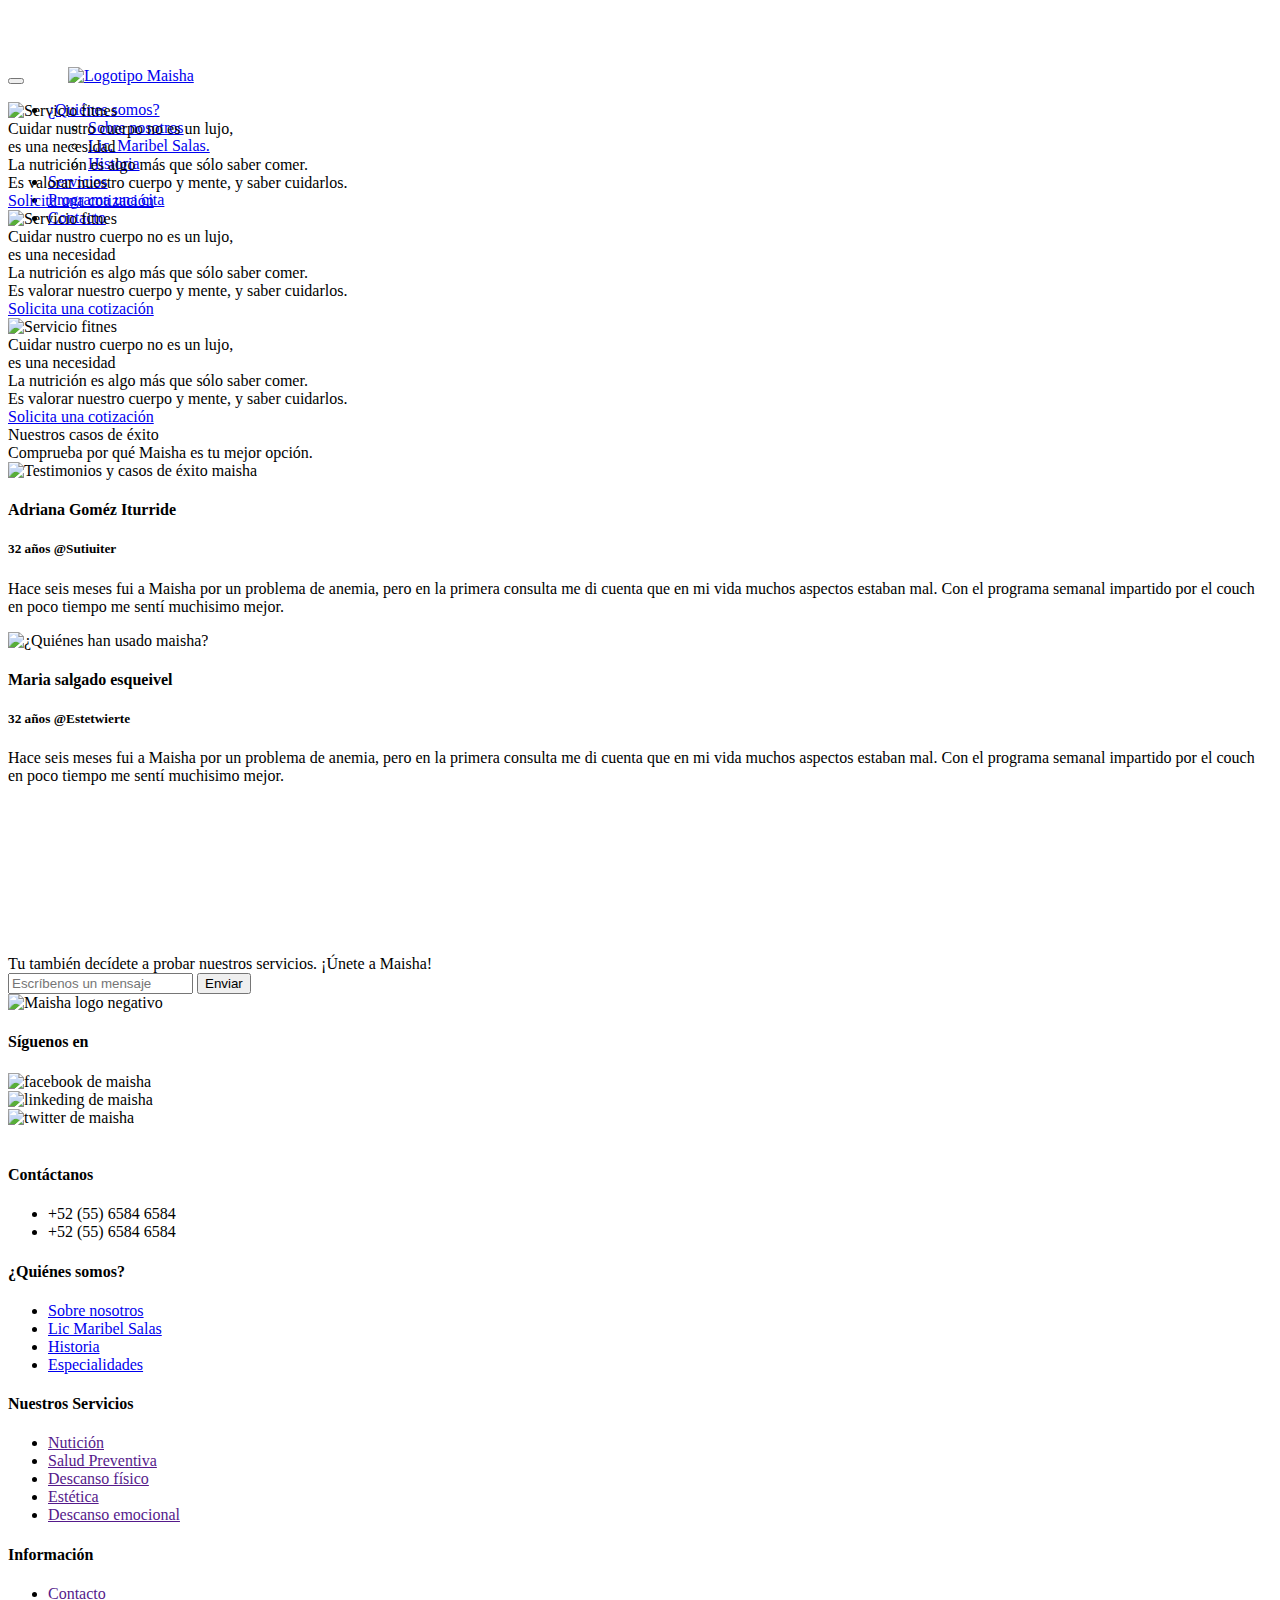
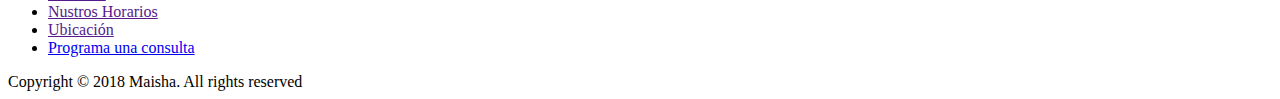
==== index.html @ ad762f4a "Add services" ====
<!doctype html>
<html>
<head>
<meta charset="UTF-8">
<meta name="viewport" content="width=device-width, initial-scale=1,maximum-scale=1, user-scalable=no">

<title>Maisha</title>
<link rel="stylesheet" type="text/css" href="css/bootstrap.min.css">
<link rel="stylesheet" type="text/css" href="css/font-awesome.min.css">
<link rel="stylesheet" type="text/css" href="css/slick.css">
<link rel="stylesheet" type="text/css" href="css/style.css">
</head>

<body>
<nav id="mainNav" class="navbar navbar-default navbar-full">
    <div class="container container-nav">
        <div class="navbar-header">
            <button aria-expanded="false" type="button" class="navbar-toggle collapsed" data-toggle="collapse" data-target="#bs" style="margin-top:70px;margin-right:40px;">
                <span class="icon-bar"></span>
                <span class="icon-bar"></span>
                <span class="icon-bar"></span>
            </button>
            <a class="navbar-brand page-scroll" href="index.html">
                <img src="images/logo_maisha.png" alt="Logotipo Maisha" style="width:235px;">
            </a>
        </div>
        <div style="height: 1px;" role="main" aria-expanded="false" class="navbar-collapse collapse" id="bs">
             <ul class="nav navbar-nav navbar-right">

                <li class="dropdown">
                    <a href="#">¿Quiénes somos? <span class="caret"></span></a>
                    <ul class="dropdown-menu">
                      <li><a href="nosotros.html">Sobre nosotros</a></li>
                      <li><a href="lic.html">Lic. Maribel Salas.</a></li>
                      <li><a href="#">Historia</a></li>

                    </ul>
                </li>
                <li><a href="servicios.html">Servicios</a></li>
                <li><a href="cita.html">Programa una cita</a></li>
                <li><a href="contacto.html">Contacto</a></li>
            </ul>
        </div>
    </div>
</nav>
<div id="top-content" class="container-fluid">
    <div class="container" style="width:100%;">
        <div class="row">
            <div class="col-md-12 text-center">
                <div id="main-slider">
                    <div class="slide domainsearch-slide" title="Welcome !">
                        <div class="image-holder"><img src="images/carousel.png" alt="Servicio fitnes" /></div>
                        <div class="b-title">Cuidar nustro cuerpo no es un lujo,<br><div class="big-title">es una <span>necesidad</span></div></div>
                        <div class="b-parrafo">La nutrición es algo más que sólo saber comer.<br>Es valorar nuestro cuerpo y mente, y saber cuidarlos.</div>
                        <div class="button-holder"><a href="cita.html" class="blue-button">Solicita una cotización<span class="row-btn"><i class="fa fa-arrow-right"></i></span></a></div>
                    </div>
                    <div class="slide domainsearch-slide" title="Welcome !">
                        <div class="image-holder"><img src="images/carousel.png" alt="Servicio fitnes" /></div>
                        <div class="b-title">Cuidar nustro cuerpo no es un lujo,<br><div class="big-title">es una <span>necesidad</span></div></div>
                        <div class="b-parrafo">La nutrición es algo más que sólo saber comer.<br>Es valorar nuestro cuerpo y mente, y saber cuidarlos.</div>
                        <div class="button-holder"><a href="cita.html" class="blue-button">Solicita una cotización<span class="row-btn"><i class="fa fa-arrow-right"></i></span></a></div>
                    </div>
                    <div class="slide domainsearch-slide" title="Welcome !">
                        <div class="image-holder"><img src="images/carousel.png" alt="Servicio fitnes" /></div>
                        <div class="b-title">Cuidar nustro cuerpo no es un lujo,<br><div class="big-title">es una <span>necesidad</span></div></div>
                        <div class="b-parrafo">La nutrición es algo más que sólo saber comer.<br>Es valorar nuestro cuerpo y mente, y saber cuidarlos.</div>
                        <div class="button-holder"><a href="cita.html" class="blue-button">Solicita una cotización<span class="row-btn"><i class="fa fa-arrow-right"></i></span></a></div>
                    </div>
                </div>
            </div>
        </div>
    </div>
</div>

<div id="testimonials" class="container-fluid">
    <div class="container">
        <div class="row">
            <div class="col-xs-12">
                <div class="row-title" title="Muchas personas han probado y obtenido asombrosos resultados">Nuestros casos de <span>éxito</span></div>
            </div>
            <div class="col-xs-12">
                <div class="row-parrafo">Comprueba por qué Maisha es tu mejor opción.</div>
            </div>
        </div>
        <div class="row">
            <div class="col-xs-12">
                <div id="testimonials-slider">
                    <div>
                        <div class="details-holder">
                            <img class="photo" src="images/Testimonio1.png" alt="Testimonios y casos de éxito maisha">
                            <h4>Adriana Goméz Iturride</h4>
                            <h5>32 años  @Sutiuiter</h5>
                            <p>Hace seis meses fui a Maisha por un problema de anemia, pero en la primera consulta me di cuenta que en mi vida muchos aspectos estaban mal. Con el programa semanal impartido por el couch en poco tiempo me sentí muchisimo mejor.</p>
                        </div>
                    </div>
                    <div>
                        <div class="details-holder">
                            <img class="photo" src="images/Testimonio1.png" alt="¿Quiénes han usado maisha?">
                            <h4>Maria salgado esqueivel</h4>
                            <h5>32 años @Estetwierte</h5>
                            <p>Hace seis meses fui a Maisha por un problema de anemia, pero en la primera consulta me di cuenta que en mi vida muchos aspectos estaban mal. Con el programa semanal impartido por el couch en poco tiempo me sentí muchisimo mejor.</p>
                        </div>
                    </div>
                </div>
            </div>
        </div>
    </div>
</div>

<div id="info" class="container-fluid">
    <canvas id="infobg" data-paper-resize="true"></canvas>
    <div class="container">
        <div class="row">
            <div class="col-md-12">
                <div class="row-title">Tu también decídete a probar nuestros servicios. ¡Únete a Maisha!
                </div>
            </div>
        </div>
        <div class="row">
            <div class="col-md-12">
                <div class="domain-search-holder">
                    <form id="domain-search">
                        <input id="domain-text" type="text" name="domain" placeholder="Escríbenos un mensaje" />
                        <input id="search-btn" type="submit" name="submit" value="Enviar" />
                    </form>
                </div>
            </div>
        </div>
    </div>
</div>

<div id="footer" class="container-fluid">
    <div class="container">
        <div class="row">
        <div class="col-xs-6 col-sm-3 col-md-3">
                <div class="footer-menu-holder">
                   <img src="images/logo_maisha_negative.png" style="width:100%;" alt="Maisha logo negativo">
                </div>
            </div>
            <div class="col-xs-6 col-sm-3 col-md-3">
                <div class="footer-menu-holder">
                    <h4>Síguenos en</h4>
                    <div class="row">
                        <div class="col-xs-4">
                            <img src="images/icons_footer_facebook.svg" style="width:60%;"alt="facebook de maisha">
                        </div>
                        <div class="col-xs-4">
                            <img src="images/icons_footer_linkedin.svg" style="width:60%;"alt="linkeding de maisha">
                        </div>
                        <div class="col-xs-4">
                            <img src="images/icons_footer_twitter.svg" style="width:60%;"alt="twitter de maisha">
                        </div>
                    </div>
                    <h4><br>Contáctanos</h4>
                    <ul class="footer-menu">
                        <li><a> +52 (55) 6584 6584</a></li>
                        <li><a> +52 (55) 6584 6584</a></li>
                    </ul>
                </div>
            </div>
            <div class="col-xs-6 col-sm-2 col-md-2">
                <div class="footer-menu-holder">
                    <h4>¿Quiénes somos?</h4>
                    <ul class="footer-menu">
                        <li><a href="nosotros.html">Sobre nosotros</a></li>
                        <li><a href="lic.html">Lic Maribel Salas</a></li>
                        <li><a href="historia.html">Historia</a></li>
                        <li><a href="#">Especialidades</a></li>
                    </ul>
                </div>
            </div>
            <div class="col-xs-6 col-sm-2 col-md-2">
                <div class="footer-menu-holder">
                    <h4>Nuestros Servicios</h4>
                    <ul class="footer-menu">
                        <li><a href="">Nutición</a></li>
                        <li><a href="">Salud Preventiva</a></li>
                        <li><a href="">Descanso físico</a></li>
                        <li><a href="">Estética</a></li>
                        <li><a href="">Descanso emocional</a></li>
                    </ul>
                </div>
            </div>
            <div class="col-xs-6 col-sm-2 col-md-2">
                <div class="address-holder">
                    <h4>Información</h4>
                    <ul class="footer-menu">
                        <li><a href="">Contacto</a></li>
                        <li><a href="">Nustros Horarios</a></li>
                        <li><a href="">Ubicación</a></li>
                        <li><a href="cita.html">Programa una consulta</a></li>
                    </ul>
                </div>
            </div>
        </div>
    </div>
</div>
<div class="copyright">
    <div class="container">
        <div class="row">
            <div class="col-md-12">
                <div class="cc">Copyright © 2018 Maisha. All rights reserved</div>
            </div>
        </div>
    </div>
</div>
<script src="js/jquery.min.js"></script>
<script src="js/bootstrap.min.js"></script>
<script src="js/slick.min.js"></script>
<script src="js/paper-full.min.js"></script>
<script type="text/paperscript" src="js/metaball.js" data-paper-canvas="infobg"></script>
<script src="js/main.js"></script>
</body>
</html>
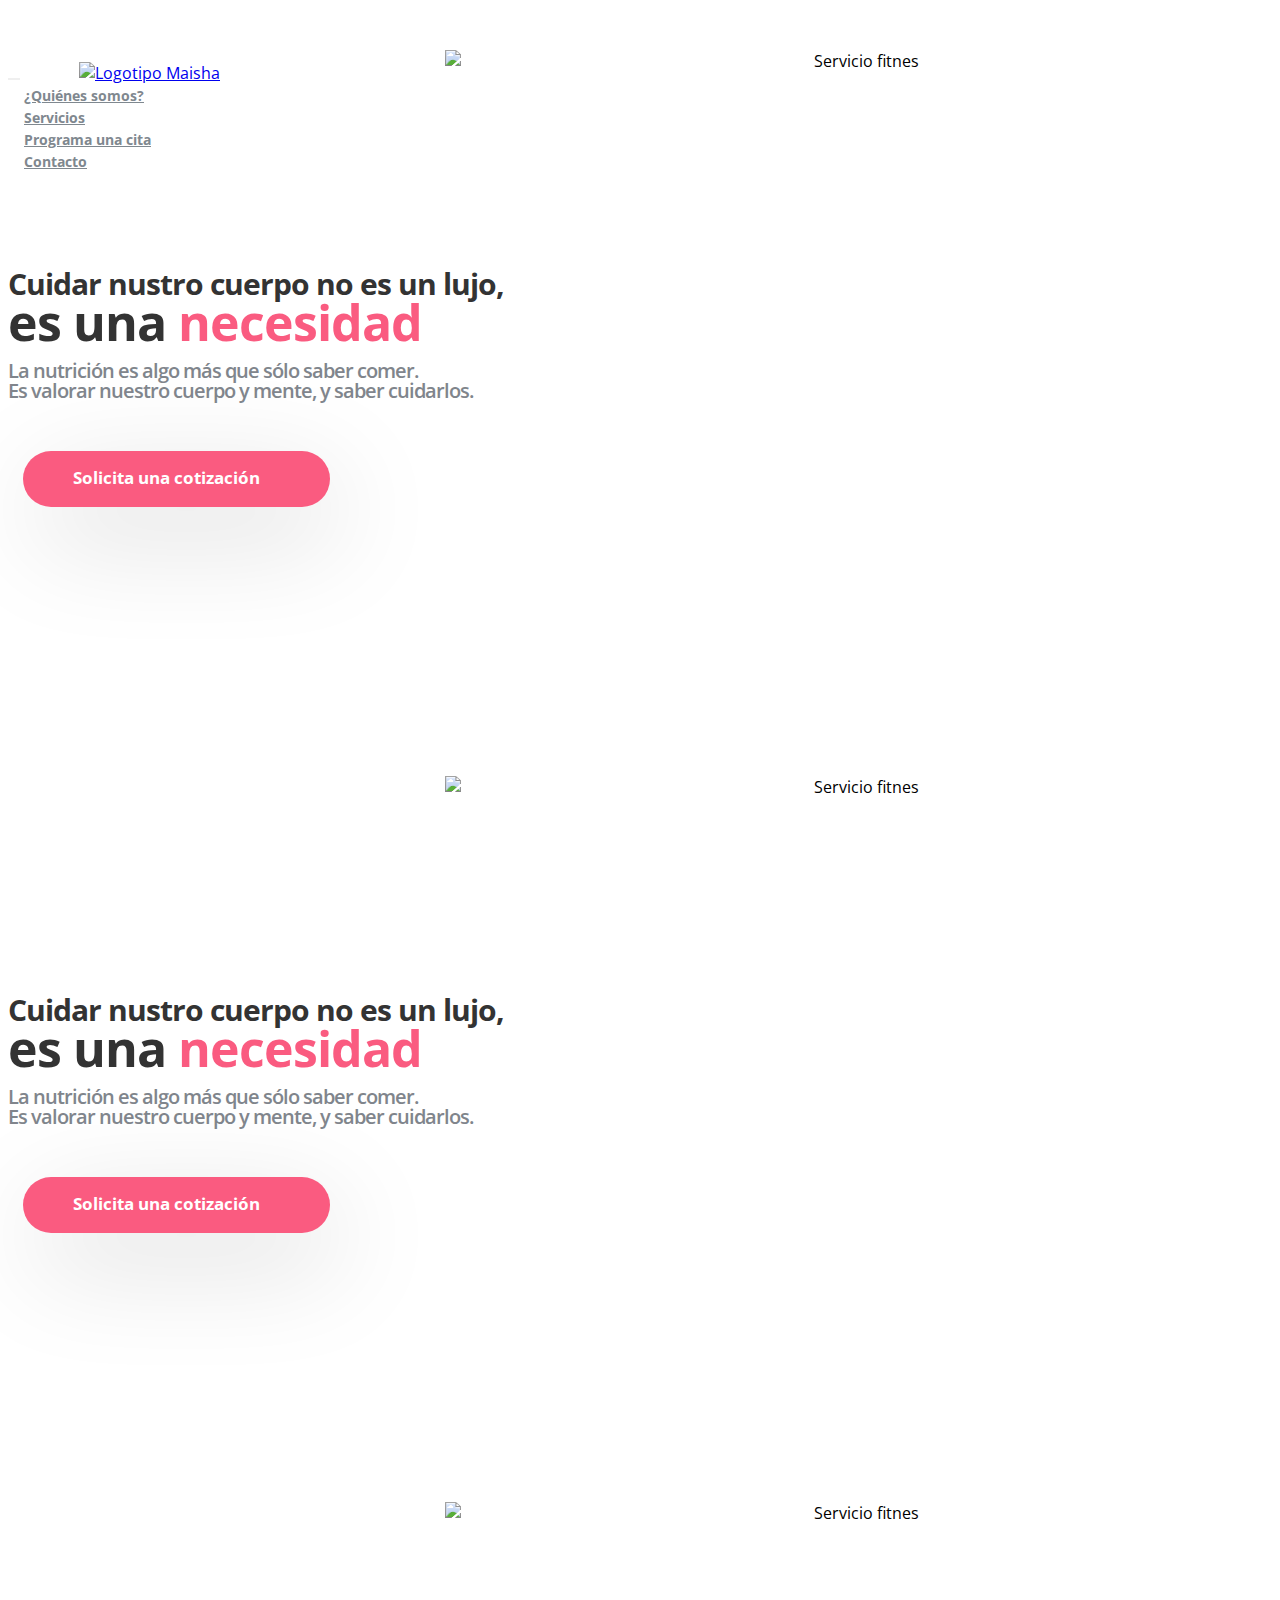
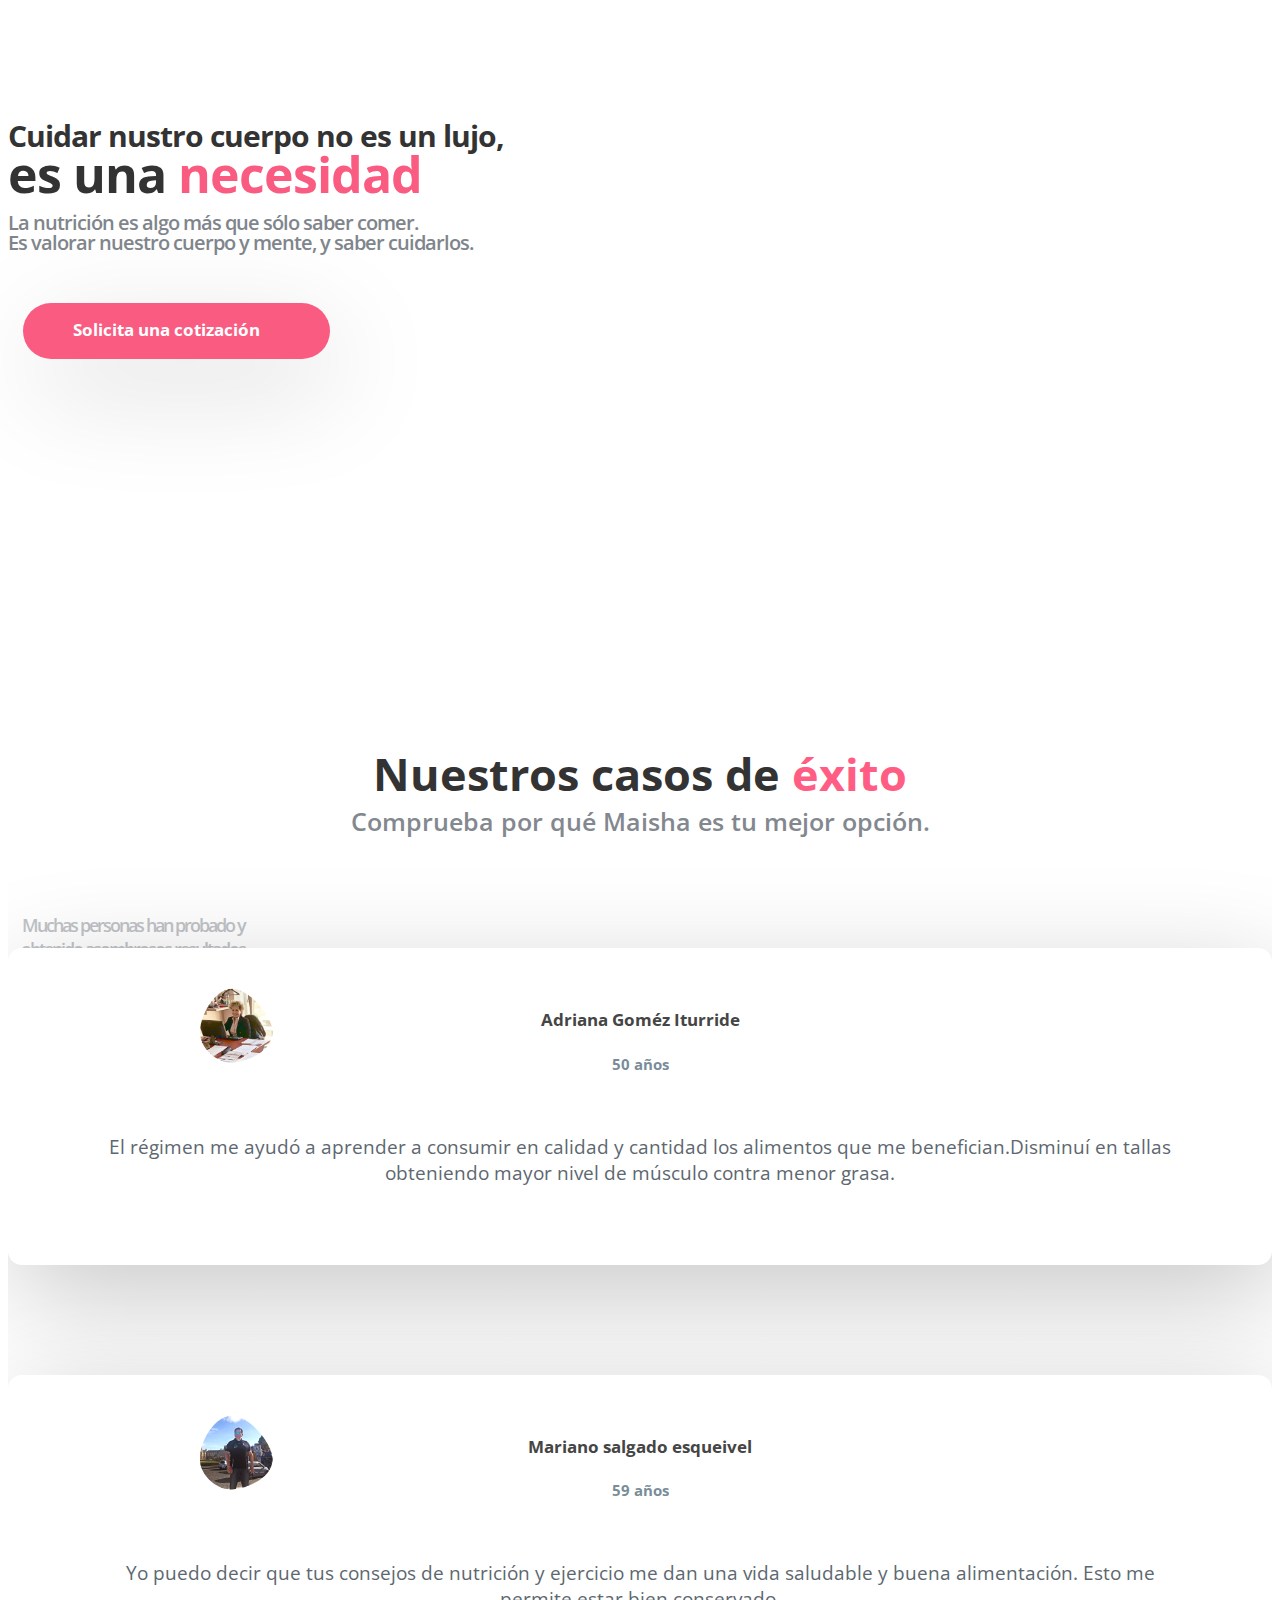
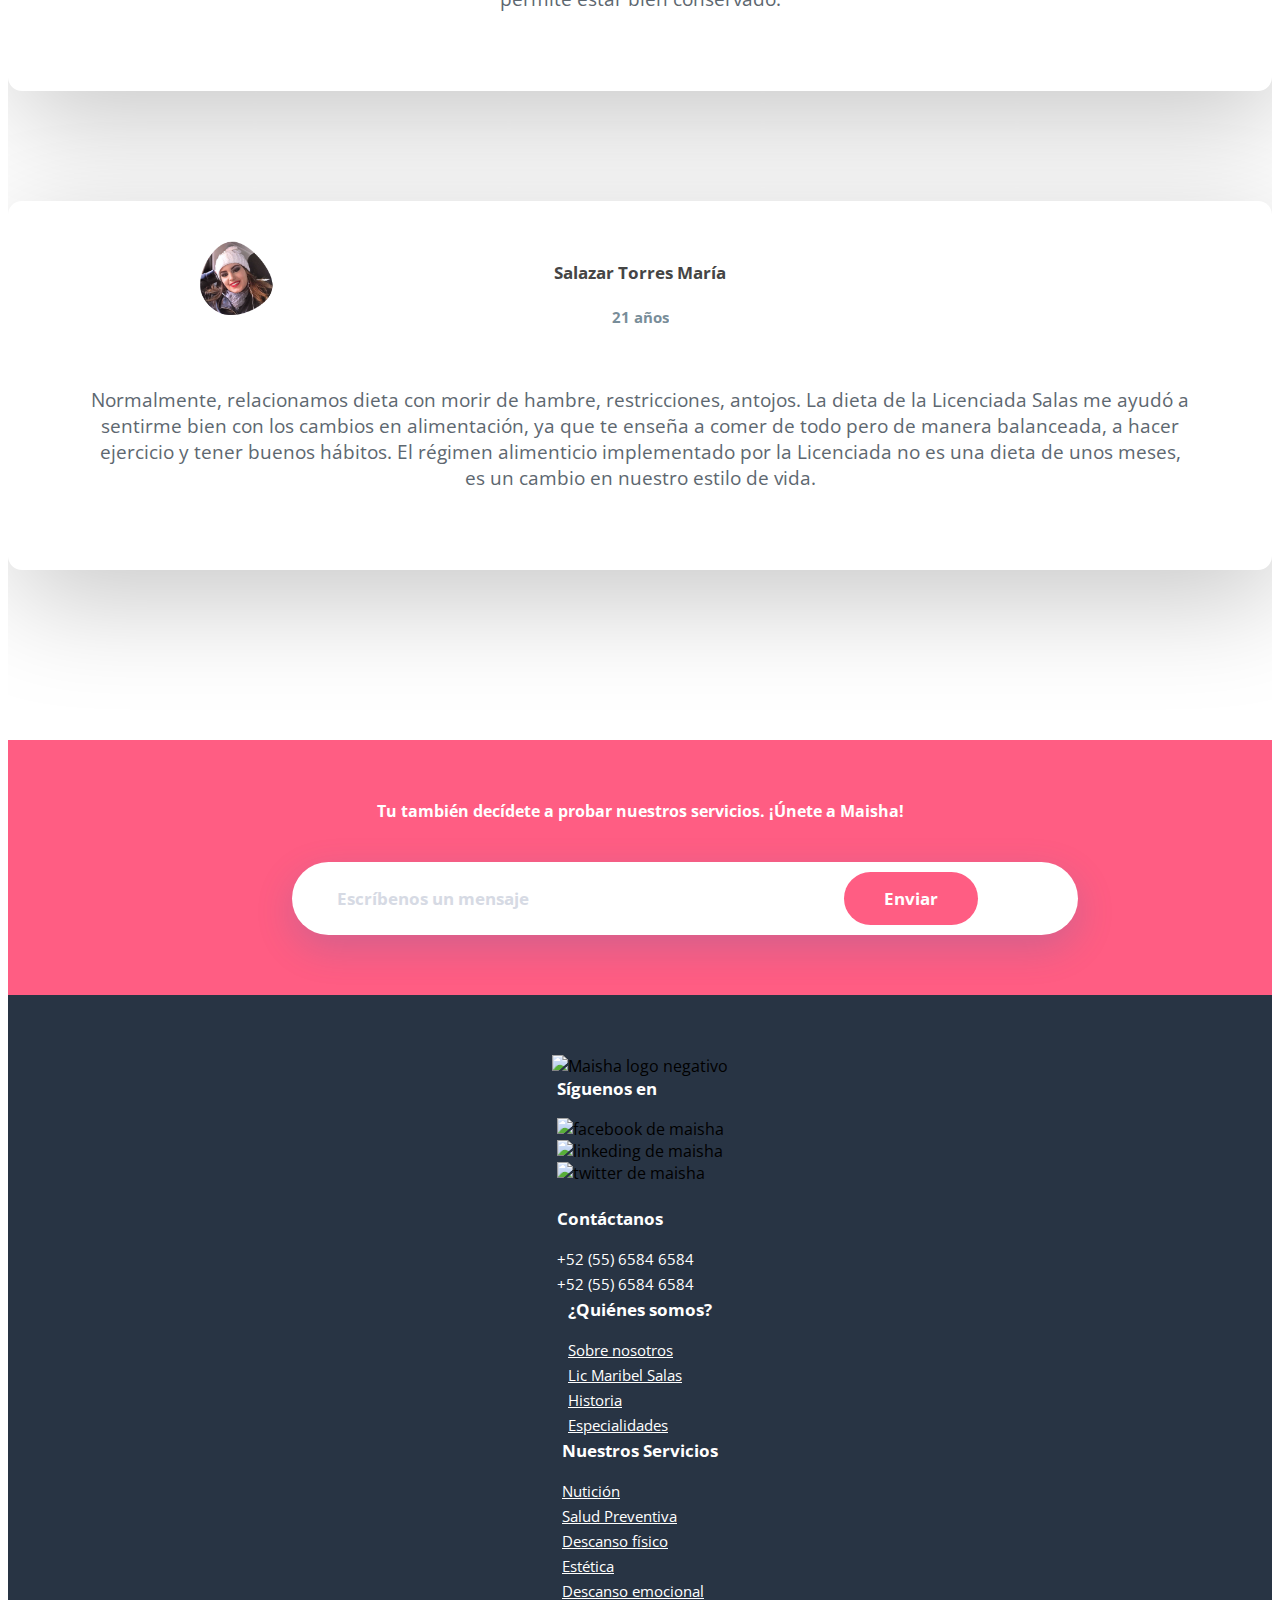
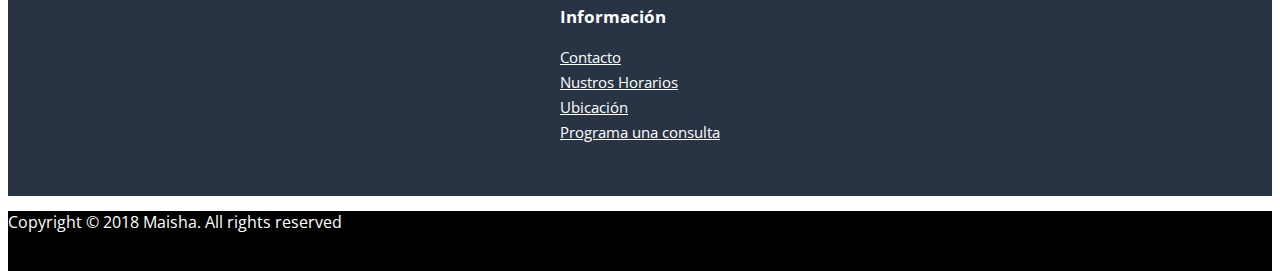
==== commit 5d1fb2e5: "add deatials to make sure" ====
--- a/index.html
+++ b/index.html
@@ -87,18 +87,26 @@
                 <div id="testimonials-slider">
                     <div>
                         <div class="details-holder">
-                            <img class="photo" src="images/Testimonio1.png" alt="Testimonios y casos de éxito maisha">
+                            <img class="photo" src="images/testimonios/7.png" alt="Testimonios y casos de éxito maisha">
                             <h4>Adriana Goméz Iturride</h4>
-                            <h5>32 años  @Sutiuiter</h5>
-                            <p>Hace seis meses fui a Maisha por un problema de anemia, pero en la primera consulta me di cuenta que en mi vida muchos aspectos estaban mal. Con el programa semanal impartido por el couch en poco tiempo me sentí muchisimo mejor.</p>
+                            <h5>50 años</h5>
+                            <p>El régimen me ayudó a aprender a consumir en calidad y cantidad los alimentos que me benefician.Disminuí en tallas obteniendo mayor nivel de músculo contra menor grasa.</p>
                         </div>
                     </div>
                     <div>
                         <div class="details-holder">
-                            <img class="photo" src="images/Testimonio1.png" alt="¿Quiénes han usado maisha?">
-                            <h4>Maria salgado esqueivel</h4>
-                            <h5>32 años @Estetwierte</h5>
-                            <p>Hace seis meses fui a Maisha por un problema de anemia, pero en la primera consulta me di cuenta que en mi vida muchos aspectos estaban mal. Con el programa semanal impartido por el couch en poco tiempo me sentí muchisimo mejor.</p>
+                            <img class="photo" src="images/testimonios/5.png" alt="¿Quiénes han usado maisha?">
+                            <h4>Mariano salgado esqueivel</h4>
+                            <h5>59 años</h5>
+                            <p>Yo puedo decir que tus consejos de nutrición y ejercicio me dan una vida saludable y buena alimentación. Esto me permite estar bien conservado.</p>
+                        </div>
+                    </div>
+                    <div>
+                        <div class="details-holder">
+                            <img class="photo" src="images/testimonios/6.png" alt="Testimonios y casos de éxito maisha">
+                            <h4>Salazar Torres María</h4>
+                            <h5>21 años</h5>
+                            <p>Normalmente, relacionamos dieta con morir de hambre, restricciones, antojos. La dieta de la Licenciada Salas me ayudó a sentirme bien con los cambios en alimentación, ya que te enseña a comer de todo pero de manera balanceada, a hacer ejercicio y tener buenos hábitos. El régimen alimenticio implementado por la Licenciada no es una dieta de unos meses, es un cambio en nuestro estilo de vida.</p>
                         </div>
                     </div>
                 </div>
@@ -119,8 +127,8 @@
         <div class="row">
             <div class="col-md-12">
                 <div class="domain-search-holder">
-                    <form id="domain-search">
-                        <input id="domain-text" type="text" name="domain" placeholder="Escríbenos un mensaje" />
+                    <form id="domain-search" accept-charset="UTF-8" action="https://usebasin.com/f/d2b746c1d430" method="POST">
+                        <input id="domain-text" type="text" name="Mensaje Rapido" placeholder="Escríbenos un mensaje" />
                         <input id="search-btn" type="submit" name="submit" value="Enviar" />
                     </form>
                 </div>
--- a/css/style.css
+++ b/css/style.css
@@ -0,0 +1,3565 @@
+@charset "UTF-8";
+
+@import url('https://fonts.googleapis.com/css?family=Open+Sans:300,400,600,700,800');
+@import url("../fonts/monse.css");
+@font-face
+{
+   font-family: "kobar";
+   src: url("../fonts/kobar.otf");
+}
+/*------------------------------------------------------------------
+	1. General Styles
+-------------------------------------------------------------------*/
+html,body{
+    height: 100%;
+}
+*,body{
+    -webkit-transition: all 0.3s ease 0.0s;
+    -moz-transition: all 0.3s ease 0.0s;
+    transition: all 0.3s ease 0.0s;
+    font-family: 'Open Sans', sans-serif;
+    -webkit-font-smoothing: antialiased;
+    text-rendering: optimizeLegibility;
+    -moz-osx-font-smoothing: grayscale;
+}
+*, input, button {
+    outline:none;
+}
+.rtl-cols div[class^="col-"] {
+    float: right;
+}
+
+.slick-slide{
+    cursor: pointer;
+    outline: 0;
+}
+.slick-dots{
+    position: absolute;
+    left: 0;
+    bottom: 0;
+    width: 100%;
+    list-style: none;
+    padding: 0;
+    margin: 0;
+    text-align: center;
+}
+.slick-dots li{
+    display: inline-block;
+    text-indent: -9999px;
+    white-space: nowrap;
+    border: 0;
+    width: 8px;
+    height: 8px;
+    border-radius: 8px;
+    background-color: #ffffff;
+    opacity: 0.5;
+    margin-left: 5px;
+    -webkit-box-shadow: 0 0 10px 0 rgba(0,0,0,0.5);
+    -moz-box-shadow: 0 0 10px 0 rgba(0,0,0,0.5);
+    box-shadow: 0 0 10px 0 rgba(0,0,0,0.5);
+}
+.slick-dots li.slick-active{
+    opacity: 1;
+}
+
+input[type="text"]{
+    -webkit-appearance: none;
+    -moz-appearance: none;
+    appearance: none;
+}
+/* ------- Login & Register pages -------- */
+body.fullpage{
+    background-color: #f9fbff;
+}
+#mini-header .logo-holder{
+    background-color: #f9fbff;
+    padding: 40px 50px;
+    text-align: left;
+}
+#mini-header .logo-holder .logo{
+    margin-top: 0;
+}
+#mini-header .menu-holder{
+    background-color: #0397ff;
+    padding: 30px 50px;
+    text-align: right;
+}
+#mini-header.signup .menu-holder{
+    background-color: #00d85f;
+}
+#mini-header .menu-holder ul.main-links{
+    list-style: none;
+    padding: 0;
+    margin: 0;
+}
+#mini-header .menu-holder ul.main-links li{
+    display: inline-block;
+}
+#mini-header .menu-holder ul.main-links li a{
+    display: inline-block;
+}
+#mini-header .menu-holder ul.main-links li a.normal-link{
+    color: #81cbff;
+    font-size: 14px;
+    font-weight: 600;
+    text-decoration: none;
+}
+#mini-header .menu-holder ul.main-links li a.normal-link:hover,
+#mini-header .menu-holder ul.main-links li a.normal-link:focus{
+    color: #92d0fc;
+}
+#mini-header.signup .menu-holder ul.main-links li a.normal-link{
+    color: #ffffff;
+}
+#mini-header.signup .menu-holder ul.main-links li a.normal-link:hover,
+#mini-header.signup .menu-holder ul.main-links li a.normal-link:focus{
+    color: #ffffff;
+    opacity: 0.7;
+}
+#mini-header .menu-holder ul.main-links li a.sign-button{
+    color: #ffffff;
+    font-size: 13px;
+    font-weight: 700;
+    padding: 10px 20px;
+    border-radius: 100px;
+    background-color: #008ef2;
+    text-decoration: none;
+    margin-left: 10px;
+}
+#mini-header .menu-holder ul.main-links li a.sign-button .hno{
+    color: #ffffff;
+    font-size: 20px;
+    vertical-align: middle;
+    margin-top: 1px;
+    margin-left: 5px;
+}
+#mini-header .menu-holder ul.main-links li a.sign-button:hover,
+#mini-header .menu-holder ul.main-links li a.sign-button:focus{
+    padding-right: 15px;
+    background-color: #0080d9;
+}
+#mini-header .menu-holder ul.main-links li a.sign-button:hover .hno,
+#mini-header .menu-holder ul.main-links li a.sign-button:focus .hno{
+    margin-left: 10px;
+}
+#mini-header.signup .menu-holder ul.main-links li a.sign-button{
+    color: #929292;
+    font-size: 13px;
+    font-weight: 700;
+    padding: 10px 20px;
+    border-radius: 100px;
+    background-color: #ffffff;
+    text-decoration: none;
+    margin-left: 10px;
+    -webkit-
+    -shadow: 0 12px 32px 0 rgba(6, 154, 71, 0.43);
+    -moz-box-shadow: 0 12px 32px 0 rgba(6, 154, 71, 0.43);
+    box-shadow: 0 12px 32px 0 rgba(6, 154, 71, 0.43);
+}
+#mini-header.signup .menu-holder ul.main-links li a.sign-button .hno{
+    color: #929292;
+    font-size: 20px;
+    vertical-align: middle;
+    margin-top: 1px;
+    margin-left: 5px;
+}
+#mini-header.signup .menu-holder ul.main-links li a.sign-button:hover,
+#mini-header.signup .menu-holder ul.main-links li a.sign-button:focus{
+    padding-right: 15px;
+    background-color: #ffffff;
+    -webkit-box-shadow: 0 14px 42px 0 rgba(6, 154, 71, 0.43);
+    -moz-box-shadow: 0 14px 42px 0 rgba(6, 154, 71, 0.43);
+    box-shadow: 0 14px 42px 0 rgba(6, 154, 71, 0.43);
+}
+#mini-header.signup .menu-holder ul.main-links li a.sign-button:hover .hno,
+#mini-header.signup .menu-holder ul.main-links li a.sign-button:focus .hno{
+    margin-left: 10px;
+}
+
+#form-section{
+    margin-bottom: 200px;
+    border-radius: 20px;
+}
+#form-section .row{
+    height: 100%;
+}
+#form-section .form-holder{
+    background-color: transparent;
+    height: 100%;
+    box-shadow: 10px 30px 110px rgba(0,0,0,.15);
+    padding: 50px;
+    width: 60%;
+    margin: 0 20%;
+    border-radius: 35px;
+}
+
+.select_wrapper {
+    line-height: 36px;
+    box-shadow: 0 10px 22px 0 rgba(0, 0, 0, 0.14);
+    cursor: pointer;
+    position: relative;
+    border-radius: 30px;
+    margin-bottom: 28px;
+  }
+  .select_wrapper span{
+
+  }
+  .select_wrapper:hover { }
+
+  .select_wrapper span {
+    display: block;
+    margin: 0;
+        padding: 5px 30px;
+      border-radius: 4px;
+  transition:0.4s ease;
+       z-index: 9;
+      position: relative;
+  }
+  .select_wrapper.openSelect span {
+      display: block;
+      background: #fff;
+      margin: 0;
+      transform: scale(1.04);
+      box-shadow: 0 15px 35px rgba(50, 50, 93, .1), 0 5px 15px rgba(0, 0, 0, .07);
+      -webkit-box-shadow: 0 15px 35px rgba(50, 50, 93, .1), 0 5px 15px rgba(0, 0, 0, .07);
+      box-shadow: 0 15px 35px rgba(50, 50, 93, .1), 0 5px 15px rgba(0, 0, 0, .07);
+  }
+  .select_wrapper .select_inner {
+    background: #fff;
+    z-index: 8;
+    color: #687278;
+    display: none;
+    position: absolute;
+    left: 0;
+    top: 47px;
+    width: 100%;
+    box-shadow: 10px 30px 110px rgba(0,0,0,0.1);
+  }
+
+  .select_wrapper .select_inner li {
+    border-bottom: 1px solid #eee;
+    padding: 5px 15px;
+
+    transition:0.4s ease;
+  }
+  .select_wrapper .select_inner li:hover {
+
+      background: #fa5b80;
+      color: #fff;
+  }
+  .select_wrapper .select_inner ul {     border-radius: 5px;
+
+      background: #fff; }
+      ul{
+        padding:0;
+        margin:0
+      }
+      li{
+        list-style:none;
+      }
+      form fieldset { margin: 25px 0; border: none;}
+
+.signin-signup-form ::-webkit-input-placeholder {color: #d6dae4;}
+.signin-signup-form :-moz-placeholder {color: #d6dae4;}
+.signin-signup-form ::-moz-placeholder {color: #d6dae4;}
+.signin-signup-form :-ms-input-placeholder {color: #d6dae4;}
+
+.signin-signup-form .form-title{
+    color: #4a5761;
+    font-size: 19px;
+    margin-bottom: 50px;
+}
+
+.signin-signup-form{
+    width: 100%;
+    display: inline-block;
+    margin-top: 50px;
+}
+.signin-signup-form .row{
+    margin-right: -10px;
+    margin-left: -10px;
+}
+.signin-signup-form .row div[class^="col-"]{
+    padding-right: 10px;
+    padding-left: 10px;
+}
+.signin-signup-form .form-text{
+    margin-bottom: 20px;
+}
+.signin-signup-form .form-text input{
+    width: 100%;
+    padding: 15px 30px;
+    border-radius: 100px;
+    text-align: left;
+    background-color: #ffffff;
+    border: 0;
+    font-size: 15px;
+    font-weight: 700;
+    color: #687278;
+    outline: none;
+    -webkit-box-shadow: 0 6px 12px 0 rgba(0, 0, 0, 0.14);
+    -moz-box-shadow: 0 6px 12px 0 rgba(0, 0, 0, 0.14);
+    box-shadow: 0 6px 12px 0 rgba(0, 0, 0, 0.14);
+}
+.signin-signup-form .form-text input:hover,
+.signin-signup-form .form-text input:focus{
+    -webkit-box-shadow: 0 10px 22px 0 rgba(0, 0, 0, 0.14);
+    -moz-box-shadow: 0 10px 22px 0 rgba(0, 0, 0, 0.14);
+    box-shadow: 0 10px 22px 0 rgba(0, 0, 0, 0.14);
+}
+.signin-signup-form .form-text textarea{
+    width: 100%;
+    padding: 15px 30px;
+    border-radius: 25px;
+    text-align: left;
+    background-color: #ffffff;
+    border: 0;
+    font-size: 15px;
+    resize: vertical;
+    font-weight: 700;
+    color: #687278;
+    outline: none;
+    -webkit-box-shadow: 0 6px 12px 0 rgba(0, 0, 0, 0.14);
+    -moz-box-shadow: 0 6px 12px 0 rgba(0, 0, 0, 0.14);
+    box-shadow: 0 6px 12px 0 rgba(0, 0, 0, 0.14);
+}
+.signin-signup-form .form-text textarea:hover,
+.signin-signup-form .form-text textarea:focus{
+    -webkit-box-shadow: 0 10px 22px 0 rgba(0, 0, 0, 0.14);
+    -moz-box-shadow: 0 10px 22px 0 rgba(0, 0, 0, 0.14);
+    box-shadow: 0 10px 22px 0 rgba(0, 0, 0, 0.14);
+}
+.signin-signup-form .form-text.text-holder{
+    margin-top: 30px;
+}
+.signin-signup-form .form-text .text-only{
+    color: #abb4bc;
+    font-size: 14px;
+    font-weight: 600;
+}
+.signin-signup-form .form-text input[type="checkbox"],
+.signin-signup-form .form-text input[type="radio"]{
+    width: auto;
+}
+.signin-signup-form .form-text input[type="checkbox"]:not(:checked),
+.signin-signup-form .form-text input[type="checkbox"]:checked,
+.signin-signup-form .form-text input[type="radio"]:not(:checked),
+.signin-signup-form .form-text input[type="radio"]:checked{
+    position: absolute;
+    left: -9999px;
+}
+.signin-signup-form .form-text input[type="checkbox"]:not(:checked) + label,
+.signin-signup-form .form-text input[type="checkbox"]:checked + label,
+.signin-signup-form .form-text input[type="radio"]:not(:checked) + label,
+.signin-signup-form .form-text input[type="radio"]:checked + label{
+    position: relative;
+    padding-left: 23px;
+    cursor: pointer;
+    display: inline;
+    color: #abb4bc;
+    font-size: 15px;
+    margin-left: 10px;
+}
+.signin-signup-form .form-text input[type="checkbox"]:not(:checked) + label:before,
+.signin-signup-form .form-text input[type="radio"]:not(:checked) + label:before{
+    content: '';
+    position: absolute;
+    left: 0;
+    top: 2px;
+    width: 15px;
+    height: 15px;
+    background: #ffffff;
+    border-radius: 50px;
+    -webkit-box-shadow: 0px 3px 11px 0px rgba(3, 151, 255, 0.48);
+    -moz-box-shadow: 0px 3px 11px 0px rgba(3, 151, 255, 0.48);
+    box-shadow: 0px 3px 11px 0px rgba(3, 151, 255, 0.48);
+    -webkit-transition: all 0.3s ease;
+    -moz-transition: all 0.3s ease;
+    transition: all 0.3s ease;
+}
+.signin-signup-form .form-text input[type="checkbox"]:checked + label:before,
+.signin-signup-form .form-text input[type="radio"]:checked + label:before{
+    content: '';
+    position: absolute;
+    left: 0;
+    top: 2px;
+    width: 15px;
+    height: 15px;
+    background: #0397ff;
+    border-radius: 50px;
+    -webkit-box-shadow: 0px 3px 11px 0px rgba(3, 151, 255, 0.48);
+    -moz-box-shadow: 0px 3px 11px 0px rgba(3, 151, 255, 0.48);
+    box-shadow: 0px 3px 11px 0px rgba(3, 151, 255, 0.48);
+    -webkit-transition: all 0.3s ease;
+    -moz-transition: all 0.3s ease;
+    transition: all 0.3s ease;
+}
+.signin-signup-form .form-text input[type="checkbox"]:not(:checked) + label:after,
+.signin-signup-form .form-text input[type="radio"]:not(:checked) + label:after{
+    opacity: 0;
+    -webkit-transform: scale(0);
+    -moz-transform: scale(0);
+    transform: scale(0);
+}
+.signin-signup-form .form-text input[type="checkbox"]:not(:checked) + label:after,
+.signin-signup-form .form-text input[type="checkbox"]:checked + label:after {
+    content: '\f00c';
+    font-family: "fontAwesome";
+    position: absolute;
+    top: 2px;
+    left: 3px;
+    font-size: 10px;
+    color: #ffffff;
+    -webkit-transition: all .2s ease;
+    -moz-transition: all .2s ease;
+    transition: all .2s ease;
+}
+.signin-signup-form .form-text input[type="radio"]:not(:checked) + label:after,
+.signin-signup-form .form-text input[type="radio"]:checked + label:after {
+    content: '\f111';
+    font-family: "fontAwesome";
+    position: absolute;
+    top: 4px;
+    left: 4px;
+    font-size: 8px;
+    color: #ffffff;
+    -webkit-transition: all .2s ease;
+    -moz-transition: all .2s ease;
+    transition: all .2s ease;
+}
+.signin-signup-form .form-button{
+    margin-top: 40px;
+    text-align: center;
+    margin-bottom: 25px;
+}
+.signin-signup-form .form-button button{
+    text-align: center;
+    border: 0;
+    color: #ffffff;
+    font-size: 13px;
+    font-weight: 700;
+    padding: 10px 20px;
+    border-radius: 100px;
+    background-color: #fa5b80;
+    -webkit-box-shadow: 0 12px 32px 0 rgba(0, 0, 0, 0.15);
+    -moz-box-shadow: 0 12px 32px 0 rgba(0, 0, 0, 0.15);
+    box-shadow: 0 12px 32px 0 rgba(0, 0, 0, 0.15);
+    outline: none;
+}
+.signin-signup-form .form-button button:hover,
+.signin-signup-form .form-button button:focus{
+
+}
+
+.signin-signup-form .form-button button .hno{
+    font-size: 20px;
+    vertical-align: middle;
+    margin-top: 1px;
+    margin-left: 5px;
+}
+.signin-signup-form .form-button button:hover,
+.signin-signup-form .form-button button:focus{
+
+}
+.signin-signup-form .form-button button:hover .hno,
+.signin-signup-form .form-button button:focus .hno{
+    margin-left: 10px;
+}
+
+#form-section .info-slider-holder{
+    background-color: #0397ff;
+    height: 100%;
+    padding: 30px;
+    padding-top: 60px;
+}
+#form-section.signup .info-slider-holder{
+    background-color: #00d85f;
+}
+#form-section .info-slider-holder .img-text-slider .slick-slide{
+    text-align: center;
+}
+#form-section .info-slider-holder .img-text-slider .slick-slide img{
+    width: 100%;
+    max-width: 348px;
+    margin-left: auto;
+    margin-right: auto;
+    margin-bottom: 30px;
+}
+#form-section.signup .info-slider-holder .img-text-slider .slick-slide img{
+    max-width: 438px;
+}
+#form-section .info-slider-holder .img-text-slider .slick-slide p{
+    color: #ffffff;
+    font-size: 19px;
+}
+#form-section .info-slider-holder .img-text-slider .slick-dots{
+    position: absolute;
+    left: 0;
+    bottom: -100px;
+    width: 100%;
+    list-style: none;
+    padding: 0;
+    margin: 0;
+    text-align: center;
+}
+#form-section .info-slider-holder .img-text-slider .slick-dots li{
+    cursor: pointer;
+    position: relative;
+    display: inline-block;
+    text-indent: -9999px;
+    white-space: nowrap;
+    border: 0;
+    width: 100px;
+    height: 20px;
+    margin-left: 5px;
+    margin-right: 5px;
+    background-color: transparent;
+    -webkit-box-shadow: 0 0 0 0 rgba(82, 156, 219, 0);
+    -moz-box-shadow: 0 0 0 0 rgba(82, 156, 219, 0);
+    box-shadow: 0 0 0 0 rgba(82, 156, 219, 0);
+}
+#form-section .info-slider-holder .img-text-slider .slick-dots li:after{
+    position: absolute;
+    content: "";
+    left: 0;
+    bottom: 0;
+    width: 100%;
+    height: 3px;
+    border-radius: 8px;
+    background-color: #0178cb;
+    -webkit-box-shadow: 0 0 0 0 rgba(255, 255, 255, 0);
+    -moz-box-shadow: 0 0 0 0 rgba(255, 255, 255, 0);
+    box-shadow: 0 0 0 0 rgba(255, 255, 255, 0);
+    -webkit-transition: all 0.3s ease;
+    -moz-transition: all 0.3s ease;
+    transition: all 0.3s ease;
+}
+#form-section.signup .info-slider-holder .img-text-slider .slick-dots li:after{
+    background-color: #05ad4f;
+}
+#form-section .info-slider-holder .img-text-slider .slick-dots li.slick-active:after{
+    background-color: #ffffff;
+    -webkit-box-shadow: 0 0px 9px 0 rgba(255, 255, 255, 1);
+    -moz-box-shadow: 0 0px 9px 0 rgba(255, 255, 255, 1);
+    box-shadow: 0 0px 9px 0 rgba(255, 255, 255, 1);
+}
+/*------------------------------------------------------------------
+	2. Header Section Styles
+-------------------------------------------------------------------*/
+.logo{
+    width: 97px;
+    margin-top: 20px
+}
+#mainNav{
+    background-color: transparent;
+}
+.navbar{
+    border: 0;
+    border-radius: 0;
+    margin-bottom: 0;
+}
+
+.navbar-default .navbar-nav>li>a {
+    color: #7f888f;
+    font-size: 14px;
+    font-weight: bold;
+    position: relative;
+    padding: 38px 16px;
+}
+
+.navbar-default .navbar-nav>li>a:hover,
+.navbar-default .navbar-nav>li>a:focus {
+    color: #fec952;
+}
+.navbar-default .navbar-nav > .active > a,
+.navbar-default .navbar-nav > .active > a:focus,
+.navbar-default .navbar-nav > .active > a:hover{
+    color: #fec952;
+    background-color: transparent;
+}
+.navbar-default .navbar-nav>li>a.signin-button{
+    color: #fec952;
+}
+.navbar-default .navbar-nav>li>a.signin-button:hover,
+.navbar-default .navbar-nav>li>a.login-button:focus {
+    color: #fec952;
+}
+.navbar-default .navbar-nav>li>a.chat-button{
+    padding: 6px 12px;
+    background-color: #00d85f;
+    border-radius: 6px;
+    color: #ffffff;
+    opacity: 1;
+    margin-top: 31px;
+    margin-bottom: 13px;
+    margin-left: 15px;
+    font-weight: bold;
+    font-size: 13px;
+    -webkit-box-shadow: 0 5px 7px 0 rgba(0, 216, 95, 0.38);
+    -moz-box-shadow: 0 5px 7px 0 rgba(0, 216, 95, 0.38);
+    box-shadow: 0 5px 7px 0 rgba(0, 216, 95, 0.38);
+}
+
+.navbar-default .navbar-nav>li>a.chat-button:hover,
+.navbar-default .navbar-nav>li>a.chat-button:focus{
+    background-color: #03dc62;
+    -webkit-box-shadow: 0 3px 5px 0 rgba(0, 216, 95, 0.38);
+    -moz-box-shadow: 0 3px 5px 0 rgba(0, 216, 95, 0.38);
+    box-shadow: 0 3px 5px 0 rgba(0, 216, 95, 0.38);
+    margin-top: 33px;
+}
+@media (min-width: 768px){
+    .navbar-nav>li>a {
+        padding-top: 20px;
+        padding-bottom: 20px;
+    }
+}
+
+.navbar-brand {
+    height: 65px;
+    padding: 20px 15px;
+}
+
+.navbar-default .navbar-toggle{
+    border: 0px;
+}
+
+.navbar-default .navbar-toggle .icon-bar{
+    background-color: #0397ff;
+}
+
+.navbar-default .navbar-toggle:focus,
+.navbar-default .navbar-toggle:hover{
+    background-color: transparent;
+    opacity: 0.7;
+}
+
+.navbar-toggle{
+    margin-top: 17px;
+}
+
+.navbar-right .dropdown-menu {
+    left: 0;
+    right: auto;
+}
+
+.dropdown {
+    position: relative;
+    display: inline-block;
+}
+
+.dropdown-menu {
+    display: none;
+    position: absolute;
+    background-color: #ffbc24c9;
+    min-width: 160px;
+    border: 0;
+    top: 70px;
+    padding: 20px;
+    border-radius: 30px !important;
+    box-shadow: 8px 10px 43px rgba(0, 0, 0, 0.15);
+}
+.dropdown-menu > li > a{
+    color: #fff;
+    font-size: 13px;
+    font-weight: bold;
+    text-decoration: none;
+    display: block;
+    padding: 3px 11px;
+    border-radius: 10px;
+}
+.dropdown-menu > li > a:focus,
+.dropdown-menu > li > a:hover{
+    color: #6c84af;
+    background-color: #f9fbff;
+    /*text-shadow: 0px 0px 2px #6c84af;*/
+}
+.dropdown:hover .dropdown-menu ,
+.dropdown:focus .dropdown-menu {
+    display: flex;
+}
+
+/*------------------------------------------------------------------
+	3. Top Content Section Styles
+-------------------------------------------------------------------*/
+#top-content{
+    background-color: transparent;
+}
+
+#main-slider .slide{
+
+}
+#main-slider .domainsearch-slide{
+    padding-top: 180px;
+    padding-bottom: 40px;
+    position: relative;
+    margin-bottom: 370px;
+}
+.big-title {
+    font-size: 50px;
+}
+.big-title span{
+ color: #fa5b80;
+}
+#main-slider .domainsearch-slide .image-holder{
+    position: absolute;
+    width: 100%;
+    text-align: center;
+    top: 100px;
+    z-index: -1;
+}
+#main-slider .domainsearch-slide .image-holder img{
+    width: 100%;
+    max-width: 827px;
+}
+#main-slider .info-slide1{
+    padding-top: 100px;
+    padding-bottom: 150px;
+}
+#main-slider .info-slide2{
+    padding-top: 100px;
+    padding-bottom: 150px;
+}
+#main-slider .slick-dots{
+    position: absolute;
+    left: 0;
+    bottom: 40px;
+    width: 100%;
+    list-style: none;
+    padding: 0;
+    margin: 0;
+    text-align: center;
+}
+#main-slider .slick-dots li{
+    cursor: pointer;
+    position: relative;
+    display: inline-block;
+    text-indent: -9999px;
+    white-space: nowrap;
+    border: 0;
+    width: 144px;
+    height: 40px;
+    margin-left: 5px;
+    margin-right: 5px;
+    background-color: transparent;
+    -webkit-box-shadow: 0 0 0 0 rgba(82, 156, 219, 0);
+    -moz-box-shadow: 0 0 0 0 rgba(82, 156, 219, 0);
+    box-shadow: 0 0 0 0 rgba(82, 156, 219, 0);
+}
+
+#main-slider .slick-dots li:before{
+    position: absolute;
+    display: inline-block;
+    content: "";
+    top: 0;
+    left: 0;
+    width: 100%;
+    height: 40px;
+    -webkit-transition: all 0.3s ease;
+    -moz-transition: all 0.3s ease;
+    transition: all 0.3s ease;
+}
+#main-slider .slick-dots li.slick-active:before{
+}
+#main-slider .slick-dots li:after{
+    position: absolute;
+    content: "";
+    left: 0;
+    bottom: 0;
+    width: 100%;
+    height: 3px;
+    border-radius: 8px;
+    background-color: #d3ddf0;
+    -webkit-box-shadow: 0 0 0 0 rgba(82, 156, 219, 0);
+    -moz-box-shadow: 0 0 0 0 rgba(82, 156, 219, 0);
+    box-shadow: 0 0 0 0 rgba(82, 156, 219, 0);
+    -webkit-transition: all 0.3s ease;
+    -moz-transition: all 0.3s ease;
+    transition: all 0.3s ease;
+}
+#main-slider .slick-dots li.slick-active:after{
+    background-color: #34a8ff;
+    -webkit-box-shadow: 0 4px 16px 0 rgba(82, 156, 219, 0.68);
+    -moz-box-shadow: 0 4px 16px 0 rgba(82, 156, 219, 0.68);
+    box-shadow: 0 4px 16px 0 rgba(82, 156, 219, 0.68);
+}
+
+#main-slider .slick-dots li button{
+    display: block;
+    width: 100%;
+    height: 40px;
+    border: 0;
+    background-color: transparent;
+    font-size: 16px;
+    color: #d3ddf0;
+    font-weight: 600;
+    text-align: center;
+    outline: none;
+}
+#main-slider .slick-dots li.slick-active button{
+    color: #34a8ff;
+}
+#top-content .b-title{
+    text-align: left;
+    color: #333333;
+    font-size: 30px;
+    font-weight: 700;
+    letter-spacing: -1px;
+    line-height: 38px;
+}
+.domain-search-holder{
+    margin-top: 40px;
+    position: relative;
+}
+.domain-search-holder #domain-search{
+    position: relative;
+    display: inline-block;
+    width: 100%;
+    max-width: 55%;
+}
+.domain-search-holder #domain-search:hover,
+.domain-search-holder #domain-search:focus{
+    max-width: 58%;
+}
+.domain-search-holder input[type="text"]{
+    border-radius: 200px;
+    width: 100%;
+    border: 0;
+    padding: 25px 45px;
+    font-size: 17px;
+    font-weight: 700;
+    color: #6c84af;
+    outline: 0;
+    -webkit-box-shadow: 0 13px 38px 0 rgba(18, 113, 179, 0.19);
+    -moz-box-shadow: 0 13px 38px 0 rgba(18, 113, 179, 0.19);
+    box-shadow: 0 13px 38px 0 rgba(18, 113, 179, 0.19);
+}
+.domain-search-holder #domain-search:hover input[type="text"],
+.domain-search-holder #domain-search:focus input[type="text"]{
+    -webkit-box-shadow: 0 16px 48px 0 rgba(18, 113, 179, 0.19);
+    -moz-box-shadow: 0 16px 48px 0 rgba(18, 113, 179, 0.19);
+    box-shadow: 0 16px 48px 0 rgba(18, 113, 179, 0.19);
+}
+.domain-search-holder input[type="submit"]{
+    position: absolute;
+    right: 10px;
+    top: 10px;
+    border: 0;
+    border-radius: 200px;
+    padding: 15px 40px;
+    color: #ffffff;
+    background-color: #ff5d83;
+    font-size: 17px;
+    font-weight: 700;
+    outline: 0;
+}
+.domain-search-holder input[type="submit"]:hover,
+.domain-search-holder input[type="submit"]:focus{
+    background-color: #ff5d83;
+}
+
+.domain-search-holder ::-webkit-input-placeholder {color: #d6dae4;}
+.domain-search-holder :-moz-placeholder {color: #d6dae4;}
+.domain-search-holder ::-moz-placeholder {color: #d6dae4;}
+.domain-search-holder :-ms-input-placeholder {color: #d6dae4;}
+
+#main-slider .info-slide1{
+    text-align: center;
+}
+#main-slider .slide .image-holder{
+    text-align: center;
+    margin-bottom: 370px;
+}
+#main-slider .slide .image-holder img{
+    margin-left: auto;
+    margin-right: auto;
+    float: right;
+    margin-top: -135px;
+}
+#main-slider .info-slide1 .image-holder img{
+    width: 100%;
+    max-width: 417px;
+}
+#main-slider .info-slide2 .image-holder img{
+    width: 100%;
+    max-width: 612px;
+}
+#main-slider .slide .text-holder{
+    color: #6c84af;
+    font-size: 30px;
+    font-weight: 700;
+    letter-spacing: -1px;
+    line-height: 38px;
+    margin-bottom: 25px;
+}
+#main-slider .slide .button-holder a.blue-button{
+    display: inline-block;
+    text-decoration: none;
+    color: #ffffff;
+    float: left;
+    margin: 50px 15px;
+    font-size: 17px;
+    font-weight: 700;
+    background-color: #fa5b80;
+    padding: 15px 50px;
+    border-radius: 30px;
+    -webkit-box-shadow: 10px 30px 110px rgba(0,0,0,.15);
+    -moz-box-shadow: 10px 30px 110px rgba(0,0,0,.15);
+    box-shadow: 10px 30px 110px rgba(0,0,0,.15);
+}
+span.row-btn {
+    font-size: 17px;
+    font-weight: bold;
+    margin-left: 20px;
+    vertical-align: -3px;
+}
+#main-slider .slide .button-holder a.blue-button:hover,
+#main-slider .slide .button-holder a.blue-button:focus{
+    margin-left: 20px;
+}
+/*------------------------------------------------------------------
+	4. Info Section Styles
+-------------------------------------------------------------------*/
+#info{
+    background-color: #ff5d83;
+    padding-top: 60px;
+    padding-bottom: 60px;
+    text-align: center;
+    position: relative;
+}
+#info #infobg{
+    position: absolute;
+    width: 100%;
+    height: 100%;
+    left: 0;
+    top: 0;
+    opacity: 0.05;
+}
+#info .row-title{
+    font-size: 16px;
+    color: #ffffff;
+    font-weight: 700;
+}
+#info .info-text{
+    padding-left: 15%;
+    padding-right: 15%;
+    margin-top: 60px;
+    margin-bottom: 60px;
+    font-size: 24px;
+    color: #ffffff;
+}
+a.white-green-shadow-button{
+    display: inline-block;
+    color: #6c84af;
+    font-size: 14px;
+    font-weight: 700;
+    background-color: #ffffff;
+    padding: 10px 16px;
+    border-radius: 6px;
+    text-decoration: none;
+    -webkit-box-shadow: 0 12px 32px 0 rgba(10, 131, 63, 0.46);
+    -moz-box-shadow: 0 12px 32px 0 rgba(10, 131, 63, 0.46);
+    box-shadow: 0 12px 32px 0 rgba(10, 131, 63, 0.46);
+}
+a.white-green-shadow-button:hover,
+a.white-green-shadow-button:focus{
+    -webkit-box-shadow: 0 6px 22px 0 rgba(10, 131, 63, 0.46);
+    -moz-box-shadow: 0 6px 22px 0 rgba(10, 131, 63, 0.46);
+    box-shadow: 0 6px 22px 0 rgba(10, 131, 63, 0.46);
+    -webkit-transform: scale(0.95);
+    -moz-transform: scale(0.95);
+    transform: scale(0.95);
+}
+
+/*------------------------------------------------------------------
+	5. Features Section Styles
+-------------------------------------------------------------------*/
+#features{
+    background-color: #ffffff;
+    padding-top: 60px;
+    padding-bottom: 60px;
+    text-align: center;
+}
+#features .row-title {
+    color: #6c84af;
+    font-size: 25px;
+    font-weight: bold;
+    margin-bottom: 60px;
+}
+#features .mfeature-box{
+    border-radius: 10px;
+    padding: 35px 20px;
+    margin-left: 20px;
+    margin-right: 20px;
+
+}
+#features .mfeature-box.active{
+    background-color: #f9fbff;
+    -webkit-box-shadow: 0 0 11px rgba(3, 151, 255, 0.19);
+    -moz-box-shadow: 0 0 11px rgba(3, 151, 255, 0.19);
+    box-shadow: 0 0 11px rgba(3, 151, 255, 0.19);
+}
+#features .mfeature-box .mfeature-icon{
+    margin-bottom: 60px;
+    position: relative;
+}
+#features .mfeature-box .mfeature-icon .fa{
+    color: #bdc8de;
+    font-size:70px;
+    position: relative;
+    margin-top: 30px;
+}
+#features .mfeature-box .mfeature-icon .hno{
+    color: #bdc8de;
+    font-size:70px;
+    position: relative;
+    margin-top: 30px;
+}
+#features .mfeature-box.active .mfeature-icon .fa{
+    color: #0397ff;
+}
+#features .mfeature-box.active .mfeature-icon .hno{
+    color: #0397ff;
+}
+#features .mfeature-box .mfeature-icon .icon-bg{
+    position: absolute;
+    left:0;
+    top:0;
+    width: 100%;
+    height: 100%;
+    padding-top: 15px;
+}
+#features .mfeature-box .mfeature-icon .icon-bg img{
+    max-width: 223px;
+    width: 100%;
+}
+#features .mfeature-box .mfeature-title {
+    font-size: 17px;
+    color: #34a8ff;
+    font-weight: 700;
+    margin-bottom: 10px;
+    position: relative;
+}
+#features .mfeature-box .mfeature-details {
+    font-size: 15px;
+    color: #678ea6;
+    position: relative;
+}
+
+a.light-blue-button{
+    display: inline-block;
+    color: #0f9aee;
+    font-size: 14px;
+    font-weight: 700;
+    background-color: #ecf8ff;
+    padding: 10px 16px;
+    border-radius: 6px;
+    text-decoration: none;
+    margin-top: 50px;
+}
+a.light-blue-button:hover,
+a.light-blue-button:focus{
+    background-color: #e0f4ff;
+}
+/*------------------------------------------------------------------
+	6. Pricing Section Styles
+-------------------------------------------------------------------*/
+#pricing{
+    background-color: #f7f8fa;
+    padding-top: 60px;
+    padding-bottom: 60px;
+    text-align: center;
+}
+#pricing .row-title {
+    color: #6c84af;
+    font-size: 25px;
+    font-weight: bold;
+    margin-bottom: 60px;
+}
+#pricing .pricing-box{
+    position: relative;
+    margin-right: 30px;
+    margin-left: 30px;
+}
+#pricing .pricing-box .pricing-title{
+    color: #3da8f9;
+    font-size: 16px;
+    font-weight: 700;
+    text-align: right;
+    position: relative;
+    z-index: 10;
+    margin-bottom: 32px;
+}
+#pricing .pricing-box .pricing-title:before{
+    content: "\61";
+    font-family: "monse";
+    color: #3da8f9;
+    font-size: 10px;
+    position: absolute;
+    margin-left: -16px;
+    margin-top: 4px;
+    z-index: 10;
+}
+#pricing .pricing-box .pricing-title:after{
+    content: attr(title);
+    position: absolute;
+    left: 0;
+    top: -38px;
+    letter-spacing: -2px;
+    color: #eff3fa;
+    font-size: 63px;
+    font-weight: 700;
+    z-index: -1;
+}
+#pricing .pricing-box .pricing-box-body{
+    background-color: #ffffff;
+    border-radius: 14px;
+    padding: 38px 38px 38px 42px;
+    position: relative;
+    z-index: 10;
+}
+#pricing .pricing-box:hover .pricing-box-body,
+#pricing .pricing-box:focus .pricing-box-body{
+    -webkit-transform: scale(1.03);
+    -moz-transform: scale(1.03);
+    transform: scale(1.03);
+}
+#pricing .pricing-box .pricing-box-body:after{
+    position: absolute;
+    content: "";
+    width: 100%;
+    height: 100%;
+    left: 0;
+    top: 0;
+    background-color: #ffffff;
+    border-radius: 14px;
+    -webkit-box-shadow: 0 0 10px 0 rgba(218, 231, 255, 0.74);
+    -moz-box-shadow: 0 0 10px 0 rgba(218, 231, 255, 0.74);
+    box-shadow: 0 0 10px 0 rgba(218, 231, 255, 0.74);
+    -webkit-transition: all 0.3s ease;
+    -moz-transition: all 0.3s ease;
+    transition: all 0.3s ease;
+    z-index: -1;
+}
+#pricing .pricing-box:hover .pricing-box-body:after,
+#pricing .pricing-box:focus .pricing-box-body:after{
+    -webkit-box-shadow: 0 0 50px 0 rgba(218, 231, 255, 0.74);
+    -moz-box-shadow: 0 0 50px 0 rgba(218, 231, 255, 0.74);
+    box-shadow: 0 0 50px 0 rgba(218, 231, 255, 0.74);
+}
+#pricing .pricing-box .pricing-box-body:before{
+    position: absolute;
+    content: "";
+    border-radius: 14px;
+    width: 100%;
+    height: 60%;
+    left: 0;
+    top: -4px;
+    z-index: -2;
+    background-color: #a8b4c9;
+    -webkit-box-shadow: 0 0 10px 0 rgba(3, 151, 255, 0.19);
+    -moz-box-shadow: 0 0 10px 0 rgba(3, 151, 255, 0.19);
+    box-shadow: 0 0 10px 0 rgba(3, 151, 255, 0.19);
+    -webkit-transition: all 0.3s ease;
+    -moz-transition: all 0.3s ease;
+    transition: all 0.3s ease;
+}
+#pricing .pricing-box:hover .pricing-box-body:before,
+#pricing .pricing-box:focus .pricing-box-body:before{
+    top: -1px;
+    -webkit-box-shadow: 0 0 20px 0 rgba(3, 151, 255, 0.19);
+    -moz-box-shadow: 0 0 20px 0 rgba(3, 151, 255, 0.19);
+    box-shadow: 0 0 20px 0 rgba(3, 151, 255, 0.19);
+}
+#pricing .pricing-box.pr-color1 .pricing-box-body:before{
+    background-color: #34a8ff;
+}
+#pricing .pricing-box.pr-color2 .pricing-box-body:before{
+    background-color: #00d85f;
+}
+#pricing .pricing-box.pr-color3 .pricing-box-body:before{
+    background-color: #a8b4c9;
+}
+#pricing .pricing-box.recommended .pricing-box-body .pricing-amount:before{
+    position: absolute;
+    content: "";
+    left: 17px;
+    top: -13px;
+    width: 22px;
+    height: 80px;
+    border-radius: 50px;
+    background-color: #00d85f;
+    z-index: 1000;
+    -webkit-transition: all 0.3s ease;
+    -moz-transition: all 0.3s ease;
+    transition: all 0.3s ease;
+}
+#pricing .pricing-box.recommended:hover .pricing-box-body .pricing-amount:before,
+#pricing .pricing-box.recommended:focus .pricing-box-body .pricing-amount:before{
+    height: 30px;
+}
+#pricing .pricing-box.recommended .pricing-box-body .pricing-amount:after{
+    position: absolute;
+    content: "";
+    left: 17px;
+    top: -3px;
+    width: 11px;
+    height: 80px;
+    background-color: #00d85f;
+    -webkit-transform: skewY(-45deg);
+    -moz-transform: skewY(-45deg);
+    transform: skewY(-45deg);
+    z-index: 1000;
+    -webkit-transition: all 0.3s ease;
+    -moz-transition: all 0.3s ease;
+    transition: all 0.3s ease;
+}
+#pricing .pricing-box.recommended:hover .pricing-box-body .pricing-amount:after,
+#pricing .pricing-box.recommended:focus .pricing-box-body .pricing-amount:after{
+    height: 30px;
+}
+#pricing .pricing-box.recommended .pricing-box-body .pricing-details:before{
+    position: absolute;
+    content: "";
+    left: 28px;
+    top: -3px;
+    width: 11px;
+    height: 80px;
+    background-color: #00d85f;
+    -webkit-transform: skewY(45deg);
+    -moz-transform: skewY(45deg);
+    transform: skewY(45deg);
+    z-index: 1000;
+    -webkit-transition: all 0.3s ease;
+    -moz-transition: all 0.3s ease;
+    transition: all 0.3s ease;
+}
+#pricing .pricing-box.recommended:hover .pricing-box-body .pricing-details:before,
+#pricing .pricing-box.recommended:focus .pricing-box-body .pricing-details:before{
+    height: 30px;
+}
+#pricing .pricing-box.recommended .pricing-box-body .pricing-details:after{
+    position: absolute;
+    content: "Recommended";
+    left: -12px;
+    top: 25px;
+    width: 80px;
+    height: 12px;
+    color: #ffffff;
+    text-transform: uppercase;
+    font-weight: 800;
+    font-size: 8px;
+    -webkit-transform: rotate(90deg);
+    -moz-transform: rotate(90deg);
+    transform: rotate(90deg);
+    z-index: 1000;
+    -webkit-transition: all 0.3s ease;
+    -moz-transition: all 0.3s ease;
+    transition: all 0.3s ease;
+}
+#pricing .pricing-box.recommended:hover .pricing-box-body .pricing-details:after,
+#pricing .pricing-box.recommended:focus .pricing-box-body .pricing-details:after{
+    opacity: 0;
+}
+
+#pricing .pricing-box.pr-color1.recommended .pricing-box-body .pricing-amount:before,
+#pricing .pricing-box.pr-color1.recommended .pricing-box-body .pricing-amount:after,
+#pricing .pricing-box.pr-color1.recommended .pricing-box-body .pricing-details:before{
+    background-color: #34a8ff;
+}
+#pricing .pricing-box.pr-color2.recommended .pricing-box-body .pricing-amount:before,
+#pricing .pricing-box.pr-color2.recommended .pricing-box-body .pricing-amount:after,
+#pricing .pricing-box.pr-color2.recommended .pricing-box-body .pricing-details:before{
+    background-color: #00d85f;
+}
+#pricing .pricing-box.pr-color3.recommended .pricing-box-body .pricing-amount:before,
+#pricing .pricing-box.pr-color3.recommended .pricing-box-body .pricing-amount:after,
+#pricing .pricing-box.pr-color3.recommended .pricing-box-body .pricing-details:before{
+    background-color: #a8b4c9;
+}
+#pricing .pricing-box .pricing-box-body .pricing-amount .price{
+    color: #59b9f4;
+    font-size: 22px;
+    font-weight: 700;
+}
+#pricing .pricing-box .pricing-box-body .pricing-amount .duration{
+    color: #c0cadd;
+    font-size: 12px;
+    font-weight: 600;
+}
+#pricing .pricing-box .pricing-box-body .pricing-details{
+    margin-top: 30px;
+    margin-bottom: 30px;
+}
+#pricing .pricing-box .pricing-box-body .pricing-details ul{
+    padding: 0;
+    margin: 0;
+    list-style: none;
+    text-align: left;
+}
+#pricing .pricing-box .pricing-box-body .pricing-details ul li{
+    color: #899cbf;
+    font-size: 14px;
+    font-weight: 600;
+    margin-top: 5px;
+    margin-bottom: 5px;
+}
+#pricing .pricing-box .pricing-box-body .pricing-details ul li:before{
+    content: "\62";
+    font-family: "monse";
+    color: #61e03e;
+    font-size: 12px;
+    margin-right: 10px;
+    vertical-align: middle;
+    -webkit-transition: all 0.3s ease;
+    -moz-transition: all 0.3s ease;
+    transition: all 0.3s ease;
+}
+#pricing .pricing-box .pricing-box-body .pricing-details ul li:hover:before,
+#pricing .pricing-box .pricing-box-body .pricing-details ul li:focus:before{
+    margin-right: 8px;
+}
+#pricing .pricing-box .pricing-box-body .pricing-details ul li.not-supported{
+    color: #d1d9e8;
+}
+#pricing .pricing-box .pricing-box-body .pricing-details ul li.not-supported:hover:before,
+#pricing .pricing-box .pricing-box-body .pricing-details ul li.not-supported:focus:before{
+    margin-right: 10px;
+}
+#pricing .pricing-box .pricing-box-body a.pricing-button{
+    display: inline-block;
+    color: #0f9aee;
+    font-size: 14px;
+    font-weight: 700;
+    background-color: #ecf8ff;
+    padding: 10px 16px;
+    border-radius: 6px;
+    text-decoration: none;
+}
+#pricing .pricing-box .pricing-box-body a.pricing-button:hover,
+#pricing .pricing-box .pricing-box-body a.pricing-button:focus{
+    background-color: #e0f4ff;
+}
+#pricing .link-holder{
+    padding-top: 50px;
+}
+#pricing a.link-with-arrow{
+    font-size: 16px;
+    color: #3da8f9;
+    font-weight: 700;
+    cursor: pointer;
+    text-decoration: none;
+}
+#pricing a.link-with-arrow:hover,
+#pricing a.link-with-arrow:focus{
+    color: #2b98eb;
+}
+#pricing a.link-with-arrow:after{
+    content: "\63";
+    font-family: "monse";
+    color: #b8c2d2;
+    font-size: 20px;
+    vertical-align: middle;
+    margin-left: 8px;
+    -webkit-transition: all 0.3s ease;
+    -moz-transition: all 0.3s ease;
+    transition: all 0.3s ease;
+}
+#pricing a.link-with-arrow:hover:after,
+#pricing a.link-with-arrow:focus:after{
+    margin-left: 12px;
+}
+
+/*------------------------------------------------------------------
+	7. Apps Section Styles
+-------------------------------------------------------------------*/
+#apps{
+    background-color: #ffffff;
+    padding-top: 80px;
+    padding-bottom: 60px;
+    text-align: center;
+}
+#apps .row-title {
+    color: #6c84af;
+    font-size: 25px;
+    font-weight: bold;
+    margin-bottom: 60px;
+    position: relative;
+    z-index: 10;
+}
+#apps .row-title:before {
+    content: attr(title);
+    position: absolute;
+    left: 40%;
+    top: -65px;
+    color: #f6f9fd;
+    font-size: 70px;
+    letter-spacing: -2px;
+    font-weight: 700;
+    z-index: -1;
+}
+#apps .apps-holder{
+
+}
+#apps .apps-holder .apps-links-holder{
+    display: inline-block;
+    width: 50%;
+}
+#apps .apps-holder .apps-details-holder{
+    display: inline-block;
+    width: 70%;
+}
+#apps .apps-holder .app-icon-holder{
+    display: inline-block;
+    width: 24%;
+    cursor: pointer;
+    margin-bottom: 9px;
+}
+#apps .apps-holder .app-icon-holder .app-icon{
+    margin-bottom: 10px;
+}
+#apps .apps-holder .app-icon-holder .app-icon img{
+    width: 40px;
+}
+#apps .apps-holder .app-icon-holder .app-title{
+    color: #d3ddf0;
+    font-size: 16px;
+    font-weight: 700;
+    position: relative;
+}
+#apps .apps-holder .app-icon-holder.opened .app-title{
+    color: #34a8ff;
+}
+#apps .apps-holder .app-icon-holder .app-title:after{
+    position: absolute;
+    content: "";
+    left: 50%;
+    bottom: -10px;
+    width: 90%;
+    height: 3px;
+    margin-left: -45%;
+    border-radius: 8px;
+    background-color: transparent;
+    -webkit-box-shadow: 0 4px 16px 0 rgba(82, 156, 219, 0);
+    -moz-box-shadow: 0 4px 16px 0 rgba(82, 156, 219, 0);
+    box-shadow: 0 4px 16px 0 rgba(82, 156, 219, 0);
+    -webkit-transition: all 0.3s ease;
+    -moz-transition: all 0.3s ease;
+    transition: all 0.3s ease;
+}
+#apps .apps-holder .app-icon-holder.opened .app-title:after{
+    background-color: #34a8ff;
+    -webkit-box-shadow: 0 4px 16px 0 rgba(82, 156, 219, 0.68);
+    -moz-box-shadow: 0 4px 16px 0 rgba(82, 156, 219, 0.68);
+    box-shadow: 0 4px 16px 0 rgba(82, 156, 219, 0.68);
+}
+
+#apps .apps-holder .app-details{
+    border-radius: 14px;
+    -webkit-box-shadow: 0 0 10px 0 rgba(218, 231, 255, 0.74);
+    -moz-box-shadow: 0 0 10px 0 rgba(218, 231, 255, 0.74);
+    box-shadow: 0 0 10px 0 rgba(218, 231, 255, 0.74);
+    position: relative;
+    min-height: 158px;
+}
+
+#apps .apps-holder .app-details div[class^="app-details"]{
+    opacity: 0;
+    position: absolute;
+    left: 0;
+    top: 0;
+    -webkit-transform: scale(0.9);
+    -moz-transform: scale(0.9);
+    transform: scale(0.9);
+    padding: 30px 25%;
+    /*transition: all 0.3s cubic-bezier(1, .02, 0, .99) 0.0s;*/
+}
+#apps .apps-holder .app-details div[class^="app-details"].show-details{
+    opacity: 1;
+    -webkit-transform: scale(1);
+    -moz-transform: scale(1);
+    transform: scale(1);
+}
+#apps .apps-holder .app-details div[class^="app-details"] .app-title{
+    font-size: 16px;
+    font-weight: 700;
+    color: #6c84af;
+    margin-bottom: 15px;
+}
+#apps .apps-holder .app-details div[class^="app-details"] .app-text{
+    font-size: 14px;
+    font-weight: 600;
+    color: #899cbf;
+}
+
+/*------------------------------------------------------------------
+	8. Testimonials Section Styles
+-------------------------------------------------------------------*/
+#testimonials{
+    background-color: #fff;
+    padding-top: 80px;
+    padding-bottom: 60px;
+    text-align: center;
+    overflow: hidden;
+}
+#testimonials .row-title {
+    color: #333333;
+    font-size: 45px;
+    font-weight: bold;
+    position: relative;
+    z-index: 10;
+}
+#testimonials .row-title span{
+    color: #ff5d83;
+}
+#testimonials .row-parrafo {
+    color: #83888f;
+    font-size: 25px;
+    font-weight: 600;
+    position: relative;
+    margin-bottom: 110px;
+}
+#testimonials .row-title:before{
+    content: "";
+    background-image: url("../images/cloud.png");
+    background-size: cover;
+    left: 50%;
+    margin-left: -340px;
+    opacity: 0.22;
+    width: 680px;
+    height: 50px;
+    position: absolute;
+}
+#testimonials .row-title::after {
+    content: attr(title);
+    position: absolute;
+    left: 0;
+    width: 250px;
+    top: 170px;
+    opacity: .5;
+    color: #83888f;
+    font-size: 18px;
+    letter-spacing: -2px;
+    z-index: -1;
+    font-weight: 600;
+}
+#testimonials #testimonials-slider{
+    position: relative;
+    z-index: 100;
+}
+#testimonials #testimonials-slider .slick-prev,
+#testimonials #testimonials-slider .slick-next{
+    border:0;
+    background: none;
+    font-size: 0;
+    height: 30px;
+    position: absolute;
+    top: 50%;
+    margin-top: -15px;
+}
+#testimonials #testimonials-slider .slick-prev{
+    left: 20px;
+}
+#testimonials #testimonials-slider .slick-next{
+    right: 20px;
+}
+#testimonials #testimonials-slider .slick-prev:after{
+    content: "\63";
+    font-family: "monse";
+    font-size: 44px;
+    position: absolute;
+    left: 0;
+    top: -15px;
+    color: #ff5d83;
+    -webkit-transform: rotate(180deg);
+    -moz-transform: rotate(180deg);
+    transform: rotate(180deg);
+    -webkit-transition: all 0.3s ease;
+    -moz-transition: all 0.3s ease;
+    transition: all 0.3s ease;
+    z-index: 1000;
+}
+#testimonials #testimonials-slider .slick-prev:hover:after,
+#testimonials #testimonials-slider .slick-prev:focus:after{
+    -webkit-transform: scale(0.9) rotate(180deg);
+    -moz-transform: scale(0.9) rotate(180deg);
+    transform: scale(0.9) rotate(180deg);
+}
+#testimonials #testimonials-slider .slick-next:after{
+    content: "\63";
+    font-family: "monse";
+    font-size: 44px;
+    position: absolute;
+    right: 0;
+    top: -15px;
+    color: #ff5d83;
+    -webkit-transition: all 0.3s ease;
+    -moz-transition: all 0.3s ease;
+    transition: all 0.3s ease;
+    z-index: 1000;
+}
+#testimonials #testimonials-slider .slick-next:hover:after,
+#testimonials #testimonials-slider .slick-next:focus:after{
+    -webkit-transform: scale(0.9);
+    -moz-transform: scale(0.9);
+    transform: scale(0.9);
+}
+#testimonials #testimonials-slider .slick-slide{
+    padding: 40px 7%;
+}
+#testimonials #testimonials-slider .details-holder{
+    position: relative;
+    border-radius: 14px;
+    background-color: #ffffff;
+    box-shadow: 8px 30px 110px rgba(0,0,0,.22);
+    padding: 60px 80px;
+    margin-bottom: 110px;
+}
+#testimonials #testimonials-slider .details-holder img.photo{
+    position: absolute;
+    width: 76px;
+    left: 18%;
+    margin-left: -38px;
+    top: 40px;
+    border-radius: 100%;
+}
+#testimonials #testimonials-slider .details-holder h4{
+    color: #454545;
+    font-size: 17px;
+    font-weight: 700;
+    margin-top: 0;
+}
+#testimonials #testimonials-slider .details-holder h5{
+    color: #3f5d6f;
+    font-size: 15px;
+    margin-top: 0;
+    margin-bottom: 60px;
+    opacity: 0.7;
+}
+#testimonials #testimonials-slider .details-holder p{
+    color: #5d6770;
+    font-size: 19px;
+}
+
+/*------------------------------------------------------------------
+	9. More Features Section Styles
+-------------------------------------------------------------------*/
+#more-features{
+    background-color: #ffffff;
+    padding-top: 80px;
+    padding-bottom: 60px;
+    text-align: center;
+    overflow: hidden;
+}
+#more-features .row-title {
+    color: #6c84af;
+    font-size: 25px;
+    font-weight: bold;
+    margin-bottom: 60px;
+    position: relative;
+    z-index: 10;
+}
+#more-features .row-title:before {
+    content: attr(title);
+    position: absolute;
+    left: 40%;
+    top: -65px;
+    color: #f6f9fd;
+    font-size: 70px;
+    letter-spacing: -2px;
+    font-weight: 700;
+    z-index: -1;
+}
+#more-features .mfeature-box{
+    padding: 20px 30px;
+    margin-bottom: 20px;
+}
+#more-features .mfeature-box .mfeature-icon{
+    margin-bottom: 10px;
+    position: relative;
+}
+#more-features .mfeature-box .mfeature-icon .icon-img{
+    position: relative;
+}
+#more-features .mfeature-box .mfeature-icon .icon-img img{
+    width: 79px;
+}
+#more-features .mfeature-box .mfeature-icon .icon-bg{
+    position: absolute;
+    left:0;
+    top:0;
+    width: 100%;
+    height: 100%;
+    padding-top: 15px;
+}
+#more-features .mfeature-box .mfeature-icon .icon-bg img{
+    max-width: 223px;
+    width: 100%;
+}
+#more-features .mfeature-box .mfeature-title {
+    font-size: 17px;
+    font-weight: 700;
+    color: #34a8ff;
+    margin-bottom: 10px;
+    position: relative;
+}
+#more-features .mfeature-box .mfeature-details {
+    font-size: 15px;
+    color: #678ea6;
+    position: relative;
+}
+
+
+#more-features-dark{
+    background-color: #0397ff;
+    padding-top: 80px;
+    padding-bottom: 60px;
+    text-align: center;
+    overflow: hidden;
+}
+#more-features-dark .row-title {
+    color: #ffffff;
+    font-size: 25px;
+    font-weight: bold;
+    margin-bottom: 60px;
+    position: relative;
+    z-index: 10;
+}
+#more-features-dark .mfeature-box{
+    padding: 20px 30px;
+    margin-bottom: 20px;
+}
+#more-features-dark .mfeature-box .mfeature-icon{
+    margin-bottom: 30px;
+    position: relative;
+}
+#more-features-dark .mfeature-box .mfeature-icon .icon-img{
+    position: relative;
+}
+#more-features-dark .mfeature-box .mfeature-icon .icon-img img{
+    width: 79px;
+}
+#more-features-dark .mfeature-box .mfeature-icon .icon-bg{
+    position: absolute;
+    left:0;
+    top:20px;
+    width: 100%;
+    height: 100%;
+    padding-top: 15px;
+}
+#more-features-dark .mfeature-box .mfeature-icon .icon-bg img{
+    max-width: 223px;
+    width: 100%;
+}
+#more-features-dark .mfeature-box .mfeature-title {
+    font-size: 17px;
+    font-weight: 700;
+    color: #ffffff;
+    margin-bottom: 10px;
+    position: relative;
+}
+#more-features-dark .mfeature-box .mfeature-details {
+    font-size: 15px;
+    color: #ffffff;
+    position: relative;
+}
+/*------------------------------------------------------------------
+	10. Get Started Section Styles
+-------------------------------------------------------------------*/
+#bluebg-info{
+    background-color: #0397ff;
+    padding-top: 50px;
+    padding-bottom: 50px;
+    text-align: center;
+}
+#bluebg-info .text{
+    color: #ffffff;
+    font-size: 25px;
+    font-weight: 700;
+    margin-bottom: 40px;
+}
+a.white-button{
+    display: inline-block;
+    color: #6c84af;
+    font-size: 14px;
+    font-weight: 700;
+    background-color: #ffffff;
+    padding: 10px 16px;
+    border-radius: 6px;
+    text-decoration: none;
+    -webkit-box-shadow: 0 12px 32px 0 rgba(18, 113, 179, 0.7);
+    -moz-box-shadow: 0 12px 32px 0 rgba(18, 113, 179, 0.7);
+    box-shadow: 0 12px 32px 0 rgba(18, 113, 179, 0.7);
+}
+a.white-button:hover,
+a.white-button:focus{
+    -webkit-box-shadow: 0 6px 22px 0 rgba(18, 113, 179, 0.7);
+    -moz-box-shadow: 0 6px 22px 0 rgba(18, 113, 179, 0.7);
+    box-shadow: 0 6px 22px 0 rgba(18, 113, 179, 0.7);
+    -webkit-transform: scale(0.95);
+    -moz-transform: scale(0.95);
+    transform: scale(0.95);
+}
+
+#greybg-info{
+    background-color: #eff7fc;
+    padding-top: 50px;
+    padding-bottom: 50px;
+    text-align: center;
+}
+#greybg-info .text{
+    color: #0397ff;
+    font-size: 25px;
+    font-weight: 700;
+    margin-bottom: 40px;
+}
+a.white-less-shadow-button{
+    display: inline-block;
+    color: #6c84af;
+    font-size: 14px;
+    font-weight: 700;
+    background-color: #ffffff;
+    padding: 10px 16px;
+    border-radius: 6px;
+    text-decoration: none;
+    -webkit-box-shadow: 0 12px 32px 0 rgba(18, 113, 179, 0.22);
+    -moz-box-shadow: 0 12px 32px 0 rgba(18, 113, 179, 0.22);
+    box-shadow: 0 12px 32px 0 rgba(18, 113, 179, 0.22);
+}
+a.white-less-shadow-button:hover,
+a.white-less-shadow-button:focus{
+    -webkit-box-shadow: 0 6px 22px 0 rgba(18, 113, 179, 0.22);
+    -moz-box-shadow: 0 6px 22px 0 rgba(18, 113, 179, 0.22);
+    box-shadow: 0 6px 22px 0 rgba(18, 113, 179, 0.22);
+    -webkit-transform: scale(0.95);
+    -moz-transform: scale(0.95);
+    transform: scale(0.95);
+}
+/*------------------------------------------------------------------
+	11. Footer Section Styles
+-------------------------------------------------------------------*/
+#footer{
+    background-color: #283444;
+    padding-top: 60px;
+    padding-bottom: 50px;
+    text-align: center;
+}
+#footer .footer-menu-holder{
+    display: inline-block;
+    text-align: left;
+    min-width: 130px;
+}
+#footer .address-holder{
+    display: inline-block;
+    text-align: left;
+}
+#footer h4 {
+    font-size: 17px;
+    color: #ffffff;
+    margin: 0;
+    margin-bottom: 18px;
+    font-weight: 700;
+}
+#footer ul.footer-menu{
+    list-style: none;
+    padding: 0;
+    margin: 0;
+}
+#footer ul.footer-menu li{
+    margin-bottom: 3px;
+}
+#footer ul.footer-menu li a{
+    color: #ffffff;
+    font-size: 15px;
+}
+#footer ul.footer-menu li a:hover,
+#footer ul.footer-menu li a:focus,
+#footer ul.footer-menu li.active a{
+    color: #ffffff4d;
+    text-decoration: none;
+}
+#footer p{
+    color: #ffffff;
+    font-size: 15px;
+}
+#footer .phone{
+    color: #ffffff;
+    font-size: 15px;
+    margin-bottom: 10px;
+}
+#footer .phone .fa{
+    color: #ffffff;
+    font-size: 22px;
+    width: 20px;
+    margin-right: 7px;
+    text-align: center;
+    vertical-align: middle;
+}
+#footer .phone a{
+    color: #ffffff;
+}
+#footer .email{
+    color: #ffffff;
+    font-size: 15px;
+    margin-bottom: 13px;
+}
+#footer .email .fa{
+    color: #ffffff;
+    font-size: 17px;
+    width: 20px;
+    margin-right: 7px;
+    text-align: center;
+}
+#footer .address{
+    margin-bottom: 30px;
+}
+#footer .address div{
+    display: inline-block;
+    color: #ffffff;
+    font-size: 15px;
+}
+#footer .address .fa{
+    color: #ffffff;
+    font-size: 25px;
+    width: 20px;
+    margin-right: 7px;
+    text-align: center;
+    vertical-align: top;
+}
+#footer .social{
+    margin-top: 40px;
+}
+#footer .social a{
+    display: inline-block;
+    width: 100%;
+    text-align: center;
+}
+#footer .social a .fa{
+    color: #01ac4c;
+    font-size: 40px;
+    text-align: center;
+}
+#footer .social a:hover .fa,
+#footer .social a:focus .fa{
+    color: #ffffff;
+}
+.copyright {
+    width: 100%;
+    bottom: 0;
+    height: 60px;
+    background: #000;
+    color: #fff;
+}
+.cc {
+    margin: 15px auto;
+}
+/*------------------------------------------------------------------
+	12. Inner Pages Styles
+-------------------------------------------------------------------*/
+#page-head{
+    background-color: transparent;
+    padding-top: 50px;
+    padding-bottom: 50px;
+    overflow: hidden;
+}
+#page-head .page-title {
+    color: #333333;
+    font-size: 18px;
+    font-weight: bold;
+    position: relative;
+    z-index: 10;
+}
+#page-head .page-title:before {
+    content: attr(title);
+    position: absolute;
+    left: 54%;
+    top: -45px;
+    color: #f6f9fd;
+    font-size: 70px;
+    letter-spacing: -2px;
+    font-weight: 700;
+    z-index: -1;
+}
+
+#about{
+    background-color: #0397ff;
+    padding-top: 50px;
+    padding-bottom: 50px;
+    position: relative;
+}
+#about .text-holder{
+    position: relative;
+    z-index: 10;
+    pointer-events: none;
+}
+#about .text-holder h6{
+    color: #ffffff;
+    font-size: 14px;
+    font-weight: 700;
+    margin-bottom: 40px;
+}
+#about .text-holder p{
+    color: #ffffff;
+    font-size: 27px;
+    font-weight: 700;
+}
+#about .text-holder .hno{
+    -webkit-transform: rotate(90deg);
+    -moz-transform: rotate(90deg);
+    transform: rotate(90deg);
+    margin-top: 40px;
+    color: #ffffff;
+    font-size: 28px;
+    margin-left: -5px;
+}
+#about .slider-holder{
+    position: absolute;
+    top: -4%;
+    right: 0px;
+    width: 61%;
+    max-width: 743px;
+    height: 138%;
+}
+#about .slider-holder .photo-slider .slick-slide img{
+    width: 100%;
+}
+
+#about .slider-holder .photo-slider .slick-dots{
+    position: absolute;
+    left: 0;
+    bottom: -30px;
+    width: 100%;
+    list-style: none;
+    padding: 0;
+    margin: 0;
+    text-align: center;
+}
+#about .slider-holder .photo-slider .slick-dots li{
+    cursor: pointer;
+    position: relative;
+    display: inline-block;
+    text-indent: -9999px;
+    white-space: nowrap;
+    border: 0;
+    width: 144px;
+    height: 20px;
+    margin-left: 5px;
+    margin-right: 5px;
+    background-color: transparent;
+    -webkit-box-shadow: 0 0 0 0 rgba(82, 156, 219, 0);
+    -moz-box-shadow: 0 0 0 0 rgba(82, 156, 219, 0);
+    box-shadow: 0 0 0 0 rgba(82, 156, 219, 0);
+}
+#about .slider-holder .photo-slider .slick-dots li:after{
+    position: absolute;
+    content: "";
+    left: 0;
+    bottom: 0;
+    width: 100%;
+    height: 3px;
+    border-radius: 8px;
+    background-color: #d3ddf0;
+    -webkit-box-shadow: 0 0 0 0 rgba(82, 156, 219, 0);
+    -moz-box-shadow: 0 0 0 0 rgba(82, 156, 219, 0);
+    box-shadow: 0 0 0 0 rgba(82, 156, 219, 0);
+    -webkit-transition: all 0.3s ease;
+    -moz-transition: all 0.3s ease;
+    transition: all 0.3s ease;
+}
+#about .slider-holder .photo-slider .slick-dots li.slick-active:after{
+    background-color: #34a8ff;
+    -webkit-box-shadow: 0 4px 16px 0 rgba(82, 156, 219, 0.68);
+    -moz-box-shadow: 0 4px 16px 0 rgba(82, 156, 219, 0.68);
+    box-shadow: 0 4px 16px 0 rgba(82, 156, 219, 0.68);
+}
+
+#more-info{
+    background-color: #f9fbff;
+    padding-top: 120px;
+    padding-bottom: 60px;
+    text-align: center;
+}
+#more-info .row-title {
+    color: #6c84af;
+    font-size: 25px;
+    font-weight: bold;
+    position: relative;
+    z-index: 10;
+}
+
+#more-info .info-box{
+    padding: 40px 30px;
+    margin-bottom: 20px;
+    margin-top: 40px;
+}
+#more-info .info-box:hover,
+#more-info .info-box:focus{
+    -webkit-box-shadow: 0 5px 30px 0 rgba(47, 169, 255, 0.42);
+    -moz-box-shadow: 0 5px 30px 0 rgba(47, 169, 255, 0.42);
+    box-shadow: 0 5px 30px 0 rgba(47, 169, 255, 0.42);
+}
+#more-info .info-box .info-icon{
+    margin-top: 40px;
+    margin-bottom: 45px;
+    position: relative;
+}
+#more-info .info-box .info-icon .icon-img{
+    position: relative;
+}
+#more-info .info-box .info-icon .icon-img img{
+    width: 37px;
+}
+#more-info .info-box .info-icon .icon-bg{
+    position: absolute;
+    left:0;
+    top:-30px;
+    width: 100%;
+    height: 100%;
+}
+#more-info .info-box .info-icon .icon-bg img{
+    max-width: 223px;
+    width: 100%;
+}
+#more-info .info-box .info-title {
+    font-size: 16px;
+    font-weight: 700;
+    color: #34a8ff;
+    margin-bottom: 10px;
+    position: relative;
+}
+#more-info .info-box .info-details {
+    font-size: 15px;
+    color: #678ea6;
+    position: relative;
+}
+
+#goals{
+    background-color: #00d85f;
+    padding-top: 85px;
+    padding-bottom: 150px;
+    text-align: center;
+}
+#goals #text-slider p{
+    font-size: 28px;
+    font-weight: 700;
+    color: #ffffff;
+    padding: 0 22%;
+}
+#goals #text-slider .slick-dots{
+    position: absolute;
+    left: 0;
+    bottom: -190px;
+    width: 100%;
+    list-style: none;
+    padding: 0;
+    margin: 0;
+    text-align: center;
+}
+#goals #text-slider .slick-dots li{
+    cursor: pointer;
+    position: relative;
+    display: inline-block;
+    text-indent: -9999px;
+    white-space: inherit;
+    border: 0;
+    width: 160px;
+    height: 160px;
+    margin-left: 5px;
+    margin-right: 5px;
+    background-color: transparent;
+    -webkit-box-shadow: 0 0 0 0 rgba(82, 156, 219, 0);
+    -moz-box-shadow: 0 0 0 0 rgba(82, 156, 219, 0);
+    box-shadow: 0 0 0 0 rgba(82, 156, 219, 0);
+    opacity: 1;
+    z-index: 1000;
+}
+#goals #text-slider .slick-dots li:after{
+    position: absolute;
+    content: "";
+    width: 100%;
+    height: 100%;
+    left: 0;
+    top: 0;
+    background-color: #0397ff;
+    border-radius: 500px;
+    opacity: 0;
+    z-index: -1;
+    -webkit-box-shadow: 0 5px 30px 0 rgba(47, 169, 255, 0.42);
+    -moz-box-shadow: 0 5px 30px 0 rgba(47, 169, 255, 0.42);
+    box-shadow: 0 5px 30px 0 rgba(47, 169, 255, 0.42);
+    -webkit-transition: all 0.3s ease;
+    -moz-transition: all 0.3s ease;
+    transition: all 0.3s ease;
+    -webkit-transform: scale(0.8) rotateX(-45deg);
+    -moz-transform: scale(0.8) rotateX(-45deg);
+    transform: scale(0.8) rotateX(-45deg);
+}
+#goals #text-slider .slick-dots li.slick-active:after{
+    opacity: 1;
+    -webkit-transform: scale(1) rotateX(0deg);
+    -moz-transform: scale(1) rotateX(0deg);
+    transform: scale(1) rotateX(0deg);
+}
+#goals #text-slider .slick-dots li button{
+    display: block;
+    position: absolute;
+    left: 0;
+    top: 0;
+    width: 100%;
+    height: 100%;
+    border: 0;
+    background-color: transparent;
+    font-size: 16px;
+    color: #ffffff;
+    font-weight: 700;
+    text-align: center;
+    outline: none;
+    padding: 32px;
+}
+#goals #text-slider .slick-dots li.slick-active button{
+    font-size: 20px;
+}
+
+#team{
+    background-color: #ffffff;
+    padding-top: 100px;
+    padding-bottom: 60px;
+    text-align: center;
+    overflow: hidden;
+}
+#team .row-title {
+    color: #6c84af;
+    font-size: 25px;
+    font-weight: bold;
+    margin-bottom: 60px;
+    position: relative;
+    z-index: 10;
+}
+#team .row-title:before {
+    content: attr(title);
+    position: absolute;
+    left: 50%;
+    top: -55px;
+    color: #f6f9fd;
+    font-size: 70px;
+    letter-spacing: -2px;
+    font-weight: 700;
+    z-index: -1;
+}
+#team .person-box{
+    padding: 25px;
+    border-radius: 14px;
+}
+#team .person-box:hover,
+#team .person-box:focus{
+    -webkit-box-shadow: 0 0 23px 0 rgba(3, 151, 255, 0.17);
+    -moz-box-shadow: 0 0 23px 0 rgba(3, 151, 255, 0.17);
+    box-shadow: 0 0 23px 0 rgba(3, 151, 255, 0.17);
+}
+#team .person-box .person-icon .person-img{
+    margin-bottom: 30px;
+}
+#team .person-box .person-icon .person-img img{
+    width: 86px;
+    border-radius: 100px;
+}
+#team .person-box .person-name{
+    color: #454545;
+    font-size: 17px;
+    font-weight: 700;
+    margin-bottom: 3px;
+}
+#team .person-box .person-title{
+    color: #3f5d6f;
+    font-size: 15px;
+    opacity: 0.7;
+    margin-bottom: 15px;
+}
+#team .person-box .person-social a .fa{
+    color: #97a7b2;
+    font-size: 20px;
+    opacity: 0;
+    margin-left: 4px;
+    margin-right: 4px;
+}
+#team .person-box .person-social a:hover .fa,
+#team .person-box .person-social a:focus .fa{
+    color: #84939d;
+}
+#team .person-box:hover .person-social a .fa,
+#team .person-box:focus .person-social a .fa{
+    opacity: 1;
+}
+
+#recent-article{
+    background-color: #ffffff;
+    padding-top: 50px;
+    padding-bottom: 50px;
+    text-align: center;
+    overflow: hidden;
+    position: relative;
+}
+#recent-article .custom-bg{
+    position: absolute;
+    content: "";
+    top: 0;
+    right: 0;
+    width: 55%;
+    height: 75%;
+    background-color: #048ff1;
+}
+#recent-article .img-holder{
+    padding-top: 20px;
+    padding-left: 20px;
+}
+#recent-article .img-holder img{
+    width: 100%;
+    max-width: 536px;
+}
+
+#recent-article .article-summary{
+    text-align: left;
+    color: #ffffff;
+    margin-top:80px;
+}
+#recent-article .article-summary .article-title{
+    padding-bottom: 15px;
+    margin-bottom: 15px;
+    color:#333333;
+    position: relative;
+}
+#recent-article .article-summary .article-title a{
+    color: #ffffff;
+    font-size: 24px;
+    font-weight: 700;
+    text-decoration: none;
+}
+#recent-article .article-summary .article-title:after{
+    position: absolute;
+    content: "";
+    left: 0;
+    bottom: 0;
+    width: 34px;
+    height: 2px;
+    background-color: #333333;
+    -webkit-box-shadow: 0 0 7px 0 #333333;
+    -moz-box-shadow: 0 0 7px 0 #333333;
+    box-shadow: 0 0 7px 0 #333333;
+}
+#recent-article .article-summary .article-date{
+    color: #fa5b80;
+    font-size: 50px;
+    font-weight: 100;
+    font-family: kobar;
+    margin-bottom: 30px;
+}
+.article-date span {
+    font-family: kobar;
+    font-size: 100px;
+    font-weight: 100;
+}
+.article-qoute{
+    color: #67b243;
+    margin-top: 175px;
+    font-size: 30px;
+    font-weight: bold;
+}
+.article-text {
+    margin: 30px 0;
+    font-size: 18px;
+}
+.nombre{
+    font-family: kobar;
+    font-weight: 100;
+    font-size: 50px;
+    color:#fa5b80;
+
+}
+.nombre span {
+    font-family: kobar;
+    font-size: 100px;
+    font-weight: 100;
+}
+#recent-article .article-summary .article-text{
+    color: #333333;
+    font-size: 15px;
+    line-height: 26px;
+    margin-bottom: 60px;
+}
+
+#recent-article .article-summary .article-links div[class^="col-"]{
+    padding: 0;
+
+}
+#recent-article .article-summary .article-links .readmore-holder a.readmore-button{
+    display: inline-block;
+    color: #ffffff;
+    font-size: 14px;
+    font-weight: 700;
+    background-color: #fa5b80;
+    padding: 10px 16px;
+    border-radius: 20px;
+    text-decoration: none;
+    -webkit-box-shadow: 0 12px 32px 0 rgba(0, 0, 0, 0.22);
+    -moz-box-shadow: 0 12px 32px 0 rgba(0, 0, 0, 0.22);
+    box-shadow: 0 12px 32px 0 rgba(0, 0, 0, 0.22);
+}
+#recent-article .article-summary .article-links .readmore-holder a.readmore-button:hover,
+#recent-article .article-summary .article-links .readmore-holder a.readmore-button:focus{
+    -webkit-box-shadow: 0 6px 22px 0 rgba(0, 0, 0, 0.22);
+    -moz-box-shadow: 0 6px 22px 0 rgba(0, 0, 0, 0.22);
+    box-shadow: 0 6px 22px 0 rgba(0, 0, 0, 0.22);
+    -webkit-transform: scale(0.95);
+    -moz-transform: scale(0.95);
+    transform: scale(0.95);
+}
+#recent-article .article-summary .article-links .socialshare-holder{
+    text-align: right;
+}
+#recent-article .article-summary .article-links .socialshare-holder a{
+    display: inline-block;
+    padding: 10px 8px;
+}
+#recent-article .article-summary .article-links .socialshare-holder a .fa{
+    color: #c3c9cd;
+    font-size: 18px;
+}
+#recent-article .article-summary .article-links .socialshare-holder a:hover .fa,
+#recent-article .article-summary .article-links .socialshare-holder a:focus .fa{
+    color: #aab2b7;
+}
+
+#articles{
+    background-color: #ffffff;
+    padding-top: 50px;
+    padding-bottom: 50px;
+    text-align: center;
+}
+#articles .row-title {
+    color: #6c84af;
+    font-size: 25px;
+    font-weight: bold;
+    margin-bottom: 30px;
+}
+#articles .article-summary{
+    margin: 40px 20px;
+}
+#articles .article-summary .article-img{
+    margin-bottom: 18px;
+}
+#articles .article-summary .article-img img{
+    width: 100%;
+}
+#articles .article-summary .article-img img:hover,
+#articles .article-summary .article-img img:focus{
+    filter: brightness(120%);
+}
+
+#articles .article-summary .article-title{
+    padding-bottom: 13px;
+    margin-bottom: 13px;
+    text-align: left;
+    position: relative;
+}
+#articles .article-summary .article-title a{
+    color: #34a8ff;
+    font-size: 16px;
+    font-weight: 700;
+    text-decoration: none;
+}
+#articles .article-summary .article-title:after{
+    position: absolute;
+    content: "";
+    left: 50%;
+    margin-left: -17px;
+    bottom: 0;
+    width: 34px;
+    height: 2px;
+    background-color: #34a8ff;
+    -webkit-box-shadow: 0 5px 16px 0 rgba(82, 156, 219, 0.68);
+    -moz-box-shadow: 0 5px 16px 0 rgba(82, 156, 219, 0.68);
+    box-shadow: 0 5px 16px 0 rgba(82, 156, 219, 0.68);
+}
+#articles .article-summary .article-date{
+    color: #d5deed;
+    font-size: 13px;
+    font-weight: 700;
+    margin-bottom: 10px;
+    text-align: left;
+}
+#articles .article-summary .article-text{
+    color: #828e98;
+    font-size: 14px;
+    line-height: 22px;
+    margin-bottom: 10px;
+    font-weight: 600;
+    text-align: left;
+}
+
+#articles .article-summary .article-links div[class^="col-"]{
+    padding: 0;
+
+}
+#articles .article-summary .article-links .readmore-holder{
+    text-align: right;
+}
+#articles .article-summary .article-links .readmore-holder a.readmore-button{
+    display: inline-block;
+    color: #0f9aee;
+    font-size: 13px;
+    font-weight: 700;
+    background-color: #f5fbfe;
+    padding: 8px 15px;
+    border-radius: 6px;
+    text-decoration: none;
+}
+#articles .article-summary .article-links .readmore-holder a.readmore-button:hover,
+#articles .article-summary .article-links .readmore-holder a.readmore-button:focus{
+    background-color: #ebf7fd;
+}
+#articles .article-summary .article-links .socialshare-holder{
+    text-align: left;
+}
+#articles .article-summary .article-links .socialshare-holder a{
+    display: inline-block;
+    padding: 10px 8px;
+}
+#articles .article-summary .article-links .socialshare-holder a .fa{
+    color: #c3c9cd;
+    font-size: 18px;
+}
+#articles .article-summary .article-links .socialshare-holder a:hover .fa,
+#articles .article-summary .article-links .socialshare-holder a:focus .fa{
+    color: #aab2b7;
+}
+#articles .pagination{
+    padding-top: 30px;
+}
+#articles .pagination .page-number{
+    border-radius: 50px;
+    padding: 5px 10px;
+    color: #0397ff;
+    text-decoration: none;
+    font-weight: 600;
+    -webkit-box-shadow: 0px 3px 11px 0px rgba(3, 151, 255, 0.38);
+    -moz-box-shadow: 0px 3px 11px 0px rgba(3, 151, 255, 0.38);
+    box-shadow: 0px 3px 11px 0px rgba(3, 151, 255, 0.38);
+}
+#articles .pagination a.page-number:hover,
+#articles .pagination a.page-number:focus{
+    background-color: #0397ff;
+    color: #ffffff;
+}
+#articles .pagination .page-number.current{
+    color: #bfbfbf;
+    -webkit-box-shadow: 0px 2px 3px 0px rgba(191, 191, 191, 0.78);
+    -moz-box-shadow: 0px 2px 3px 0px rgba(191, 191, 191, 0.78);
+    box-shadow: 0px 2px 3px 0px rgba(191, 191, 191, 0.78);
+}
+#info-text{
+    background-color: #ffffff;
+    padding-top: 45px;
+    padding-bottom: 88px;
+    border-bottom: 1px solid #bedaf1;
+}
+.info-text span {
+    color: #67b243;
+    font-family: kobar;
+    font-size: 60px;
+}
+#info-text .text{
+    color: #34a8ff;
+    font-size: 17px;
+    font-weight: 700;
+    text-align: center;
+    position: relative;
+}
+#info-text .text:after{
+    position: absolute;
+    content: "";
+    left: 50%;
+    margin-left: -17px;
+    bottom: -20px;
+    width: 34px;
+    height: 2px;
+    background-color: #34a8ff;
+    -webkit-box-shadow: 0 5px 16px 0 rgba(82, 156, 219, 0.68);
+    -moz-box-shadow: 0 5px 16px 0 rgba(82, 156, 219, 0.68);
+    box-shadow: 0 5px 16px 0 rgba(82, 156, 219, 0.68);
+}
+
+#contact-info{
+    background-color: #ffffff;
+}
+#contact-info .info-box{
+    padding: 50px 40px;
+    text-align: left;
+    position: relative;
+    z-index: 1000;
+}
+#contact-info div[class^="col-"]:nth-child(2) .info-box{
+    border-left: 1px solid #bedaf1;
+    border-right: 1px solid #bedaf1;
+}
+#contact-info .info-box:after{
+    position: absolute;
+    content: "";
+    width: 110%;
+    height: 120%;
+    left: 0;
+    top: 6px;
+    margin-left: -5%;
+    margin-top: -10%;
+    background-color: #ffffff;
+    -webkit-box-shadow: 0 4px 7px 0 rgba(42, 149, 224, 0.34);
+    -moz-box-shadow: 0 4px 7px 0 rgba(42, 149, 224, 0.34);
+    box-shadow: 0 4px 7px 0 rgba(42, 149, 224, 0.34);
+    -webkit-transform: scale(0.9) rotateX(-90deg);
+    -moz-transform: scale(0.9) rotateX(-90deg);
+    transform: scale(0.9) rotateX(-90deg);
+    opacity: 0;
+    z-index: -1;
+    -webkit-transition: all 0.3s ease;
+    -moz-transition: all 0.3s ease;
+    transition: all 0.3s ease;
+}
+#contact-info .info-box:hover:after,
+#contact-info .info-box:focus:after{
+    -webkit-box-shadow: 0 6px 20px 0 rgba(42, 149, 224, 0.34);
+    -moz-box-shadow: 0 6px 20px 0 rgba(42, 149, 224, 0.34);
+    box-shadow: 0 6px 20px 0 rgba(42, 149, 224, 0.34);
+    -webkit-transform: scale(1) rotateX(0deg);
+    -moz-transform: scale(1) rotateX(0deg);
+    transform: scale(1) rotateX(0deg);
+    opacity: 1;
+}
+#contact-info .info-box .info-title{
+    color: #0397ff;
+    font-weight: 700;
+    font-size: 19px;
+    margin-bottom: 20px;
+}
+#contact-info .info-box .info-title:before{
+    display: inline-block;
+    color: #ffffff;
+    font-family: "monse";
+    text-align: center;
+    font-size: 23px;
+    vertical-align: middle;
+    margin-top: -5px;
+    margin-right: 18px;
+    border-radius: 50px;
+    width: 48px;
+    height: 48px;
+    background-color: #0397ff;
+    -webkit-box-shadow: 0 12px 32px 0 rgba(3, 151, 255, 0.22);
+    -moz-box-shadow: 0 12px 32px 0 rgba(3, 151, 255, 0.22);
+    box-shadow: 0 12px 32px 0 rgba(3, 151, 255, 0.22);
+}
+#contact-info .info-box.green-title .info-title{
+    color: #00d85f;
+}
+#contact-info .info-box.green-title .info-title:before{
+    background-color: #00d85f;
+    -webkit-box-shadow: 0 12px 32px 0 rgba(0, 216, 95, 0.22);
+    -moz-box-shadow: 0 12px 32px 0 rgba(0, 216, 95, 0.22);
+    box-shadow: 0 12px 32px 0 rgba(0, 216, 95, 0.22);
+}
+#contact-info .info-box.green-title .info-title.phone-icon:before{
+    padding-top: 8px;
+    content: "\68";
+}
+#contact-info .info-box.blue-title .info-title{
+    color: #0397ff;
+}
+#contact-info .info-box.blue-title .info-title:before{
+    background-color: #0397ff;
+    -webkit-box-shadow: 0 12px 32px 0 rgba(3, 151, 255, 0.22);
+    -moz-box-shadow: 0 12px 32px 0 rgba(3, 151, 255, 0.22);
+    box-shadow: 0 12px 32px 0 rgba(3, 151, 255, 0.22);
+}
+#contact-info .info-box.blue-title .info-title.chat-icon:before{
+    padding-top: 8px;
+    content: "\65";
+}
+#contact-info .info-box.grey-title .info-title{
+    color: #a9c7df;
+}
+#contact-info .info-box.grey-title .info-title:before{
+    background-color: #a9c7df;
+    -webkit-box-shadow: 0 12px 32px 0 rgba(109, 159, 200, 0.22);
+    -moz-box-shadow: 0 12px 32px 0 rgba(109, 159, 200, 0.22);
+    box-shadow: 0 12px 32px 0 rgba(109, 159, 200, 0.22);
+}
+#contact-info .info-box.grey-title .info-title.location-icon:before{
+    padding-top: 9px;
+    content: "\67";
+}
+
+#contact-info .info-box .info-details{
+    font-size: 15px;
+    color: #678ea6;
+}
+#contact-info .info-box .info-details a{
+    font-size: 15px;
+    color: #0397ff;
+    text-decoration: none;
+}
+#contact-info .info-box .info-details p{
+    margin-bottom: 18px;
+    opacity: 0.7;
+}
+#contact-info .info-box .info-details p:last-child{
+    margin-bottom: 0;
+}
+
+#domainsearch{
+    background-color: #f9fbff;
+    text-align: center;
+}
+#domainsearch .domainsearch{
+    background-image: url("../images/bg1.png");
+    background-position: center;
+    background-repeat: no-repeat;
+    background-size: 70%;
+    padding-top: 190px;
+    padding-bottom: 220px;
+}
+
+#domainsearch .b-title{
+    color: #6c84af;
+    font-size: 30px;
+    font-weight: 700;
+    letter-spacing: -1px;
+    line-height: 38px;
+}
+.b-title{
+    font-weight: 600;
+}
+.b-parrafo{
+    text-align: left;
+    color: #80858c;
+    font-size: 20px;
+    font-weight: 600;
+    letter-spacing: -1px;
+    line-height: 20px;
+    margin-top: 20px;
+}
+#domain-pricing{
+    padding-top: 60px;
+    padding-bottom: 60px;
+    text-align: center;
+    background-color: #0397ff;
+}
+#domain-pricing .row-title {
+    color: #ffffff;
+    font-size: 25px;
+    font-weight: bold;
+    margin-bottom: 60px;
+}
+#domain-pricing .domain-lists-holder{
+    padding-bottom: 50px;
+}
+#domain-pricing ul.domain-list{
+    list-style: none;
+    padding: 0;
+    margin: 30px 40px;
+}
+#domain-pricing ul.domain-list li{
+    font-size: 17px;
+    font-weight: 700;
+    color: #ffffff;
+    padding: 5px 25px;
+    margin-top: 13px;
+    margin-bottom: 13px;
+    background-color: rgba(255, 255, 255, 0);
+    -webkit-box-shadow: 0 12px 12px 0 rgba(18, 113, 179, 0.0);
+    -moz-box-shadow: 0 12px 12px 0 rgba(18, 113, 179, 0.0);
+    box-shadow: 0 12px 12px 0 rgba(18, 113, 179, 0.0);
+    border-radius: 100px;
+}
+#domain-pricing ul.domain-list li:hover,
+#domain-pricing ul.domain-list li:focus{
+    color: #83a4bb;
+    background-color: rgba(255, 255, 255, 1);
+    -webkit-box-shadow: 0 12px 32px 0 rgba(18, 113, 179, 0.64);
+    -moz-box-shadow: 0 12px 32px 0 rgba(18, 113, 179, 0.64);
+    box-shadow: 0 12px 32px 0 rgba(18, 113, 179, 0.64);
+}
+#domain-pricing ul.domain-list li:hover div[class^="col-"],
+#domain-pricing ul.domain-list li:focus div[class^="col-"]{
+    color: #83a4bb;
+}
+#domain-pricing ul.domain-list li div[class^="col-"]{
+    padding: 0;
+    display: inline-block;
+    width: 49%;
+    float: inherit;
+    color: #ffffff;
+}
+#domain-pricing ul.domain-list li div[class^="col-"]:first-child{
+    text-align: left;
+}
+#domain-pricing ul.domain-list li div[class^="col-"]:last-child{
+    text-align: right;
+}
+.tittle_withe {
+    color: #fff;
+    margin-top: -700px;
+    margin-left: -400px;
+    font-family: kobar;
+    font-size: 60px;
+    font-weight: 100;
+}
+.tittle_withe span {
+    font-family: kobar;
+    font-size: 110px;
+}
+.page-title p {
+    color: #fff;
+    text-align: justify;
+    font-size: 20px;
+    margin-top: 40px;
+}
+#info-whitebg{
+    background-color: #ffffff;
+    background-image: url('../images/about_2.png');
+    background-size: 425px;
+    background-position: right center;
+    background-repeat: no-repeat;
+    padding-top: 100px;
+    padding-bottom: 75px;
+    background-position-x: 110%;
+    text-align: center;
+}
+#info-whitebg .info-text{
+    color: #333333;
+    font-size: 19px;
+    padding-left: 22%;
+    padding-right: 22%;
+    margin-bottom: 30px;
+}
+#post-content{
+    padding-top: 70px;
+    padding-bottom: 70px;
+}
+#post-content .post .post-thumbnail img{
+    width: 100%;
+}
+#post-content .post .post-entry{
+    padding: 30px 20px;
+}
+#post-content .post .post-entry .date-published{
+    font-weight: 300;
+    font-size: 15px;
+    color: #cccccc;
+}
+#post-content .post .post-entry a{
+    text-decoration: none;
+}
+#post-content .post .post-entry a .post-title{
+    font-weight: 700;
+    font-size: 35px;
+    line-height: 43px;
+    color: #5f6576;
+    margin-bottom: 60px;
+}
+#post-content .post .post-entry a:hover .post-title,
+#post-content .post .post-entry a:focus .post-title{
+    color: #0397ff;
+}
+#post-content .post .meta .view{
+    margin-right: 20px;
+    color: #696969;
+}
+#post-content .post .meta .view:before{
+    content: "\f06e";
+    font-family: fontAwesome;
+    color: #0397ff;
+    margin-right: 10px;
+}
+#post-content .post .meta .like{
+    margin-right: 20px;
+    color: #696969;
+}
+#post-content .post .meta .like:before{
+    content: "\f004";
+    font-family: fontAwesome;
+    color: #0397ff;
+    margin-right: 10px;
+}
+#post-content .post .meta .like a{
+    color: #696969;
+}
+#post-content .post .meta .like a:hover,
+#post-content .post .meta .like a:focus{
+    color: #0397ff;
+}
+#post-content .post .meta .comment{
+    margin-right: 20px;
+    color: #696969;
+}
+#post-content .post .meta .comment:before{
+    content: "\f27a";
+    font-family: fontAwesome;
+    color: #0397ff;
+    margin-right: 10px;
+}
+#post-content #post-body .post .post-title{
+    font-weight: 700;
+    font-size: 24px;
+    color: #5f6576;
+    margin-bottom: 20px;
+    margin-top: 30px;
+}
+#post-content #post-body .post .meta{
+    margin-bottom: 30px;
+}
+#post-content #post-body .post p{
+    line-height: 26px;
+}
+#post-content #post-body .post-author img{
+    border-radius: 200px;
+    width: 100px;
+}
+#post-content #post-body .post-author .name{
+    font-size: 20px;
+    margin-bottom: 4px;
+    margin-top: 18px;
+}
+#post-content #sidebar .widget{
+    margin-bottom: 50px;
+}
+#post-content #sidebar .widget-title{
+    margin-top: 0;
+    margin-bottom: 20px;
+    font-size: 18px;
+    font-weight: 600;
+    padding-bottom: 10px;
+    border-bottom: 1px solid #e1e1e1;
+    color: #5f6576;
+}
+#post-content #sidebar #categories.widget .item{
+    position: relative;
+    margin-bottom: 8px;
+    margin-top: 8px;
+}
+#post-content #sidebar #categories.widget .item a{
+    color: #696969;
+    display: inline-block;
+    width: 100%;
+    padding: 5px 0;
+    position: relative;
+    text-decoration: none;
+}
+#post-content #sidebar #categories.widget .item a span{
+    position: absolute;
+    border-radius: 50px;
+    width: 24px;
+    height: 24px;
+    right: 0px;
+    top: 3px;
+    text-align: center;
+    border: 0px solid #0397ff;
+    color: #3c99ef;
+    padding-top: 3px;
+    font-size: 12px;
+    font-weight: 600;
+    -webkit-box-shadow: 0px 3px 11px 0px rgba(3, 151, 255, 0.38);
+    -moz-box-shadow: 0px 3px 11px 0px rgba(3, 151, 255, 0.38);
+    box-shadow: 0px 3px 11px 0px rgba(3, 151, 255, 0.38);
+}
+#post-content #sidebar #categories.widget .item a:hover,
+#post-content #sidebar #categories.widget .item a:focus{
+    color: #0397ff;
+}
+#post-content #sidebar #categories.widget .item a:hover span,
+#post-content #sidebar #categories.widget .item a:focus span{
+    background-color: #0397ff;
+    color: #ffffff;
+}
+#post-content #sidebar #popular-posts.widget .item{
+    margin: 0;
+    margin-bottom: 20px;
+}
+#post-content #sidebar #popular-posts.widget .item .thumb{
+    padding: 0;
+    overflow: hidden;
+}
+#post-content #sidebar #popular-posts.widget .item .thumb img{
+    width: 135%;
+}
+#post-content #sidebar #popular-posts.widget .item .info .date{
+    font-size: 13px;
+    color: #b7b7b7;
+    display: block;
+}
+#post-content #sidebar #popular-posts.widget .item .info .title a{
+    font-weight: 700;
+    font-size: 14px;
+    color: #5f6576;
+    text-decoration: none;
+}
+#post-content #sidebar #popular-posts.widget .item .info .title a:hover,
+#post-content #sidebar #popular-posts.widget .item .info .title a:focus{
+    color: #0397ff;
+}
+
+#post-content #sidebar #tags.widget a.tag-link{
+    padding: 8px 15px;
+    background: #f6f7f7;
+    border: 1px solid #f6f7f7;
+    border-radius: 6px;
+    font-size: 14px;
+    display: inline-block;
+    color: #ababab;
+    margin-right: 5px;
+    margin-bottom: 7px;
+    line-height: 1;
+    text-decoration: none;
+    font-weight: 600;
+}
+#post-content #sidebar #tags.widget a.tag-link:hover,
+#post-content #sidebar #tags.widget a.tag-link:focus{
+    background-color: #0397ff;
+    color: #ffffff;
+}
+
+#page-content{
+    padding-top: 40px;
+    padding-bottom: 40px;
+    background-color: #ffffff;
+}
+#page-content .content-holder{
+
+}
+#page-content ul,#page-content ol{
+    padding: 0;
+    padding-left: 14px;
+    margin-bottom: 20px;
+}
+#page-content ul li,#page-content ol li{
+    color: #678ea6;
+    font-size: 15px;
+}
+#page-content h4{
+    font-size: 17px;
+    color: #34a8ff;
+    font-weight: 700;
+}
+#page-content p{
+    font-size: 15px;
+    color: #678ea6;
+    margin-bottom: 20px;
+}
+/*------------------------------------------------------------------
+	13. Responsive Styles
+-------------------------------------------------------------------*/
+
+/* Other screens styles modifications */
+@media (max-width: 1200px) {
+    .domain-search-holder #domain-search {
+        max-width: 65%;
+    }
+    .domain-search-holder #domain-search:hover ,
+    .domain-search-holder #domain-search:focus {
+        max-width: 75%;
+    }
+    #pricing .pricing-box {
+        margin-right: 10px;
+        margin-left: 10px;
+    }
+    #pricing .pricing-box .pricing-box-body {
+        padding: 38px 34px 38px 34px;
+    }
+    #pricing .pricing-box .pricing-box-body .pricing-details ul li {
+        font-size: 13px;
+    }
+    #pricing .pricing-box .pricing-title:after {
+        top: -34px;
+        font-size: 57px;
+    }
+    #about .slider-holder{
+        width: 76%;
+    }
+    #goals #text-slider p{
+        padding: 0 16%;
+    }
+    #recent-article .custom-bg{
+        height: 80%;
+    }
+    #domain-pricing ul.domain-list {
+        margin: 30px 10px;
+    }
+}
+@media (max-width: 992px) {
+    .domain-search-holder #domain-search {
+        max-width: 85%;
+    }
+    .domain-search-holder #domain-search:hover,
+    .domain-search-holder #domain-search:focus {
+        max-width: 95%;
+    }
+    #pricing .pricing-box {
+        margin-top: 40px;
+    }
+    #features .mfeature-box {
+        padding: 35px 15px;
+        margin-left: 5px;
+        margin-right: 5px;
+    }
+    #about .slider-holder{
+        width: 78%;
+    }
+    #goals #text-slider p{
+        padding: 0 5%;
+    }
+    #team .row-title:before {
+        display: none;
+    }
+    #recent-article .custom-bg{
+        width: 100%;
+        height: 100%;
+    }
+    #recent-article .img-holder {
+        margin-bottom: 25px;
+    }
+    #recent-article .article-summary .article-links .socialshare-holder a .fa{
+        color: #ffffff;
+    }
+    #recent-article .article-summary .article-links .socialshare-holder a:hover .fa,
+    #recent-article .article-summary .article-links .socialshare-holder a:focus .fa{
+        color: #ffffff;
+        opacity: 0.7;
+    }
+    #contact-info .info-box {
+        padding: 30px 5px;
+    }
+    #contact-info .info-box:after{
+        display: none;
+    }
+    #contact-info div[class^="col-"]:nth-child(2) .info-box{
+        border-left: 0px solid #bedaf1;
+        border-right: 0px solid #bedaf1;
+    }
+}
+@media (max-width: 900px) {
+    #about .slider-holder{
+        width: 70%;
+    }
+    #about .slider-holder .photo-slider .slick-dots li{
+        width: 100px;
+    }
+    #about .slider-holder .photo-slider .slick-dots li:after{
+        background-color: rgba(255, 255, 255, 0.5);
+    }
+    #about .slider-holder .photo-slider .slick-dots li.slick-active:after{
+        background-color: #ffffff;
+    }
+}
+@media (max-width: 768px) {
+    .logo {
+        margin-top: 6px;
+    }
+    .navbar-default .navbar-nav>li>a {
+        padding: 10px 16px;
+        text-align: center;
+    }
+    .navbar-default .navbar-nav>li>a.chat-button {
+        margin-top: 15px;
+        margin-right: 15px;
+    }
+    .dropdown-menu {
+        display: block;
+        position: relative;
+        width: 100%;
+        text-align: center;
+        margin-bottom: 20px;
+        top: 0;
+        border-radius: 0;
+    }
+    .domain-search-holder input[type="text"] {
+        padding: 18px 42px;
+    }
+    .domain-search-holder input[type="submit"] {
+        position: relative;
+        right: 0;
+        top: 20px;
+        box-shadow: 10px 30px 110px rgba(0,0,0,0.15);
+
+    }
+    .domain-search-holder #domain-search {
+        padding-left: 20px;
+        padding-right: 20px;
+    }
+    .domain-search-holder #domain-search {
+        max-width: 100%;
+    }
+    .domain-search-holder #domain-search:hover,
+    .domain-search-holder #domain-search:focus {
+        max-width: 100%;
+    }
+    #main-slider .slick-dots li{
+        width: 100px;
+    }
+    #info .info-text {
+        padding-left: 5%;
+        padding-right: 5%;
+    }
+    #pricing .pricing-box {
+        margin-top: 40px;
+    }
+    #apps .row-title:before{
+        display: none;
+    }
+    #apps .apps-holder .apps-links-holder{
+        width: 100%;
+    }
+    #apps .apps-holder .app-icon-holder .app-title{
+        font-size: 13px;
+    }
+
+    #apps .apps-holder .app-icon-holder .app-icon {
+        margin-bottom: 5px;
+    }
+    #apps .apps-holder .apps-details-holder {
+        width: 100%;
+    }
+    #apps .apps-holder .app-details div[class^="app-details"] {
+        padding: 30px 5%;
+    }
+    #testimonials .row-title:after{
+        display: none;
+    }
+    #testimonials #testimonials-slider .slick-slide {
+        padding: 40px 1%;
+    }
+    #testimonials #testimonials-slider .details-holder {
+        -webkit-box-shadow: 0 0 40px 0 rgba(50, 141, 25, 0.0);
+        -moz-box-shadow: 0 0 40px 0 rgba(50, 141, 25, 0.0);
+        box-shadow: 0 0 40px 0 rgba(50, 141, 25, 0.0);
+        padding: 45px 45px 20px;
+    }
+    #testimonials #testimonials-slider .details-holder h5 {
+        margin-bottom: 22px;
+    }
+    #testimonials #testimonials-slider .details-holder p {
+        font-size: 16px;
+    }
+    #testimonials #testimonials-slider .slick-prev:after {
+        font-size: 25px;
+        left: -10px;
+        top: 0px;
+        color: #ff5d83;
+    }
+    #testimonials #testimonials-slider .slick-next:after {
+        font-size: 25px;
+        right: -10px;
+        top: 0px;
+        color: #ff5d83;
+    }
+    #footer .footer-menu-holder {
+        display: block;
+        margin-bottom: 30px;
+    }
+    #footer .address-holder {
+        display: block;
+    }
+    #footer ul.footer-menu li a {
+        font-size: 14px;
+    }
+    #footer .email{
+        font-size: 14px;
+    }
+    #footer .address div {
+        font-size: 14px;
+    }
+    #footer .phone{
+        font-size: 14px;
+    }
+    #about .slider-holder .photo-slider .slick-dots{
+        opacity: 0;
+        pointer-events: none;
+    }
+    #goals #text-slider .slick-dots li {
+        width: 130px;
+        height: 130px;
+    }
+    #goals #text-slider .slick-dots li.slick-active button {
+        font-size: 16px;
+    }
+    #goals #text-slider .slick-dots li button {
+        font-size: 12px;
+    }
+    #goals #text-slider p {
+        font-size: 23px;
+    }
+    #form-section .form-holder{
+        height: 70%;
+        width: 100% !important;
+        margin: 0 !important;
+    }
+    #form-section.signup .form-holder{
+        height: 100%;
+    }
+    #form-section .info-slider-holder{
+        height: 90%;
+    }
+    #mini-header .logo-holder {
+        padding-right: 0;
+    }
+    #mini-header .menu-holder{
+        background-color: #f9fbff;
+        padding-left: 0;
+    }
+    #mini-header.signup .menu-holder{
+        background-color: #f9fbff;
+        padding-left: 0;
+    }
+    #mini-header .menu-holder ul.main-links li a.normal-link{
+        display: none;
+    }
+    #mini-header.signup .menu-holder ul.main-links li a.sign-button{
+        color: #ffffff;
+        background-color: #008ef2;
+        -webkit-box-shadow: 0 0 0 0 rgba(255, 255, 255, 0);
+        -moz-box-shadow: 0 0 0 0 rgba(255, 255, 255, 0);
+        box-shadow: 0 0 0 0 rgba(255, 255, 255, 0);
+    }
+    #mini-header.signup .menu-holder ul.main-links li a.sign-button .hno{
+        color: #ffffff;
+    }
+    #mini-header.signup .menu-holder ul.main-links li a.sign-button:hover,
+    #mini-header.signup .menu-holder ul.main-links li a.sign-button:focus{
+        background-color: #0080d9;
+    }
+}
+@media (max-width: 480px) {
+    #main-slider .slide{
+        padding-top: 130px;
+        margin-bottom: 0;
+        padding-bottom: 160px;
+    }
+    #main-slider .slide .text-holder {
+        font-size: 20px;
+        line-height: 28px;
+    }
+    #main-slider .slide .image-holder{
+        margin-top: 370px;
+    }
+    .b-parrafo{
+        margin-top: 450px;
+    }
+    #main-slider .slide .button-holder a.blue-button{
+        padding: 15px 15px;
+        box-shadow: none !important;
+    }
+    .navbar-default .navbar-collapse, .navbar-default .navbar-form{
+        margin-top: 100px;
+        border: none;
+    }
+    .navbar-right .dropdown-menu{
+        display: flex;
+    }
+    #testimonials #testimonials-slider .details-holder img.photo{
+        left: 50%;
+        top: -35px;
+    }
+    #main-slider .slick-dots li{
+        width: 80px;
+    }
+    #main-slider .slick-dots li button{
+        font-size: 13px;
+    }
+    #pricing .pricing-box {
+        margin-right: 0px;
+        margin-left: 0px;
+    }
+    #pricing .pricing-box .pricing-box-body .pricing-details ul li {
+        font-size: 13px;
+    }
+    #pricing .pricing-box .pricing-box-body {
+        padding: 30px;
+    }
+    #pricing .pricing-box {
+        margin-top: 40px;
+    }
+    #apps .row-title:before{
+        display: none;
+    }
+    #apps .apps-holder .apps-links-holder{
+        width: 100%;
+    }
+    #apps .apps-holder .app-icon-holder .app-title{
+        font-size: 11px;
+    }
+    #apps .apps-holder .app-icon-holder .app-icon {
+        margin-bottom: 5px;
+    }
+    #apps .apps-holder .apps-details-holder {
+        width: 100%;
+    }
+    #apps .apps-holder .app-details div[class^="app-details"] {
+        padding: 20px 5%;
+    }
+    #testimonials .row-title:after{
+        display: none;
+    }
+    #testimonials #testimonials-slider .slick-slide {
+        padding: 40px 1%;
+    }
+    #testimonials #testimonials-slider .details-holder {
+        -webkit-box-shadow: 0 0 40px 0 rgba(50, 141, 25, 0.0);
+        -moz-box-shadow: 0 0 40px 0 rgba(50, 141, 25, 0.0);
+        box-shadow: 0 0 40px 0 rgba(50, 141, 25, 0.0);
+        padding: 45px 45px 20px;
+    }
+    #testimonials #testimonials-slider .details-holder h5 {
+        margin-bottom: 22px;
+    }
+    #testimonials #testimonials-slider .details-holder p {
+        font-size: 16px;
+    }
+    #testimonials #testimonials-slider .slick-prev:after {
+        font-size: 25px;
+        left: -10px;
+        top: 0px;
+        color: #ff5d83;
+    }
+    #testimonials #testimonials-slider .slick-next:after {
+        font-size: 25px;
+        right: -10px;
+        top: 0px;
+        color: #ff5d83;
+    }
+    #footer .footer-menu-holder {
+        display: block;
+        margin-bottom: 30px;
+    }
+    #footer .address-holder {
+        display: block;
+    }
+    #footer ul.footer-menu li a {
+        font-size: 13px;
+    }
+    #footer .email{
+        font-size: 12px;
+    }
+    #footer .address div {
+        font-size: 12px;
+    }
+    #footer .phone{
+        font-size: 12px;
+    }
+    #footer .social a .fa {
+        font-size: 32px;
+    }
+    #goals #text-slider .slick-dots {
+        bottom: -178px;
+    }
+    #goals #text-slider .slick-dots li {
+        width: 100px;
+        height: 100px;
+    }
+    #goals #text-slider .slick-dots li.slick-active button {
+        font-size: 12px;
+    }
+    #domain-search .domainsearch{
+        padding-top: 130px;
+        padding-bottom: 160px;
+    }
+    #articles .article-summary {
+        margin: 40px 0px;
+    }
+    #recent-article .img-holder{
+        padding-top: 0px;
+        padding-left: 0px;
+    }
+}
+@media (max-width: 320px) {
+    .domain-search-holder input[type="submit"]{
+        padding: 12px 30px;
+    }
+    #main-slider .slick-dots li {
+        width: 70px;
+    }
+    #main-slider .slick-dots li button {
+        font-size: 12px;
+        padding: 0
+    }
+    #apps .apps-holder .app-icon-holder{
+        width: 23%;
+    }
+    #apps .apps-holder .app-icon-holder .app-icon img {
+        width: 30px;
+    }
+    #apps .apps-holder .app-icon-holder .app-title {
+        font-size: 10px;
+    }
+    #footer .social a .fa {
+        font-size: 28px;
+    }
+    #mini-header .logo-holder {
+        padding-left: 20px;
+    }
+    #mini-header .menu-holder {
+        padding-right: 20px;
+    }
+    #form-section .form-holder {
+        height: 100%;
+        padding: 20px;
+    }
+    #form-section .info-slider-holder {
+        height: 100%;
+        padding: 20px;
+    }
+    #form-section .info-slider-holder .img-text-slider .slick-dots{
+        bottom: -60px;
+    }
+    #form-section .info-slider-holder .img-text-slider .slick-dots li{
+        width: 60px;
+    }
+    #goals{
+        padding-bottom: 90px;
+    }
+    #goals #text-slider p{
+        font-size: 18px;
+    }
+    #goals #text-slider .slick-dots li{
+        width: 70px;
+        height: 70px;
+    }
+    #goals #text-slider .slick-dots li button{
+        padding: 12px;
+        font-size: 11px;
+    }
+    #goals #text-slider .slick-dots{
+        bottom: -100px;
+    }
+
+    #footer .address .fa{
+        display: none;
+    }
+
+    #footer .email .fa{
+        font-size: 13px;
+        width: 14px;
+        margin-right: 0px;
+    }
+    #footer .phone .fa{
+        font-size: 16px;
+        width: 14px;
+        margin-right: 0px;
+    }
+    #info-whitebg .info-text{
+        font-size: 17px;
+        padding-left: 15%;
+        padding-right: 15%;
+    }
+    #domain-pricing ul.domain-list li{
+        padding: 5px 0px;
+    }
+    #recent-article .article-summary .article-links .readmore-holder a.readmore-button{
+        font-size: 12px;
+    }
+}
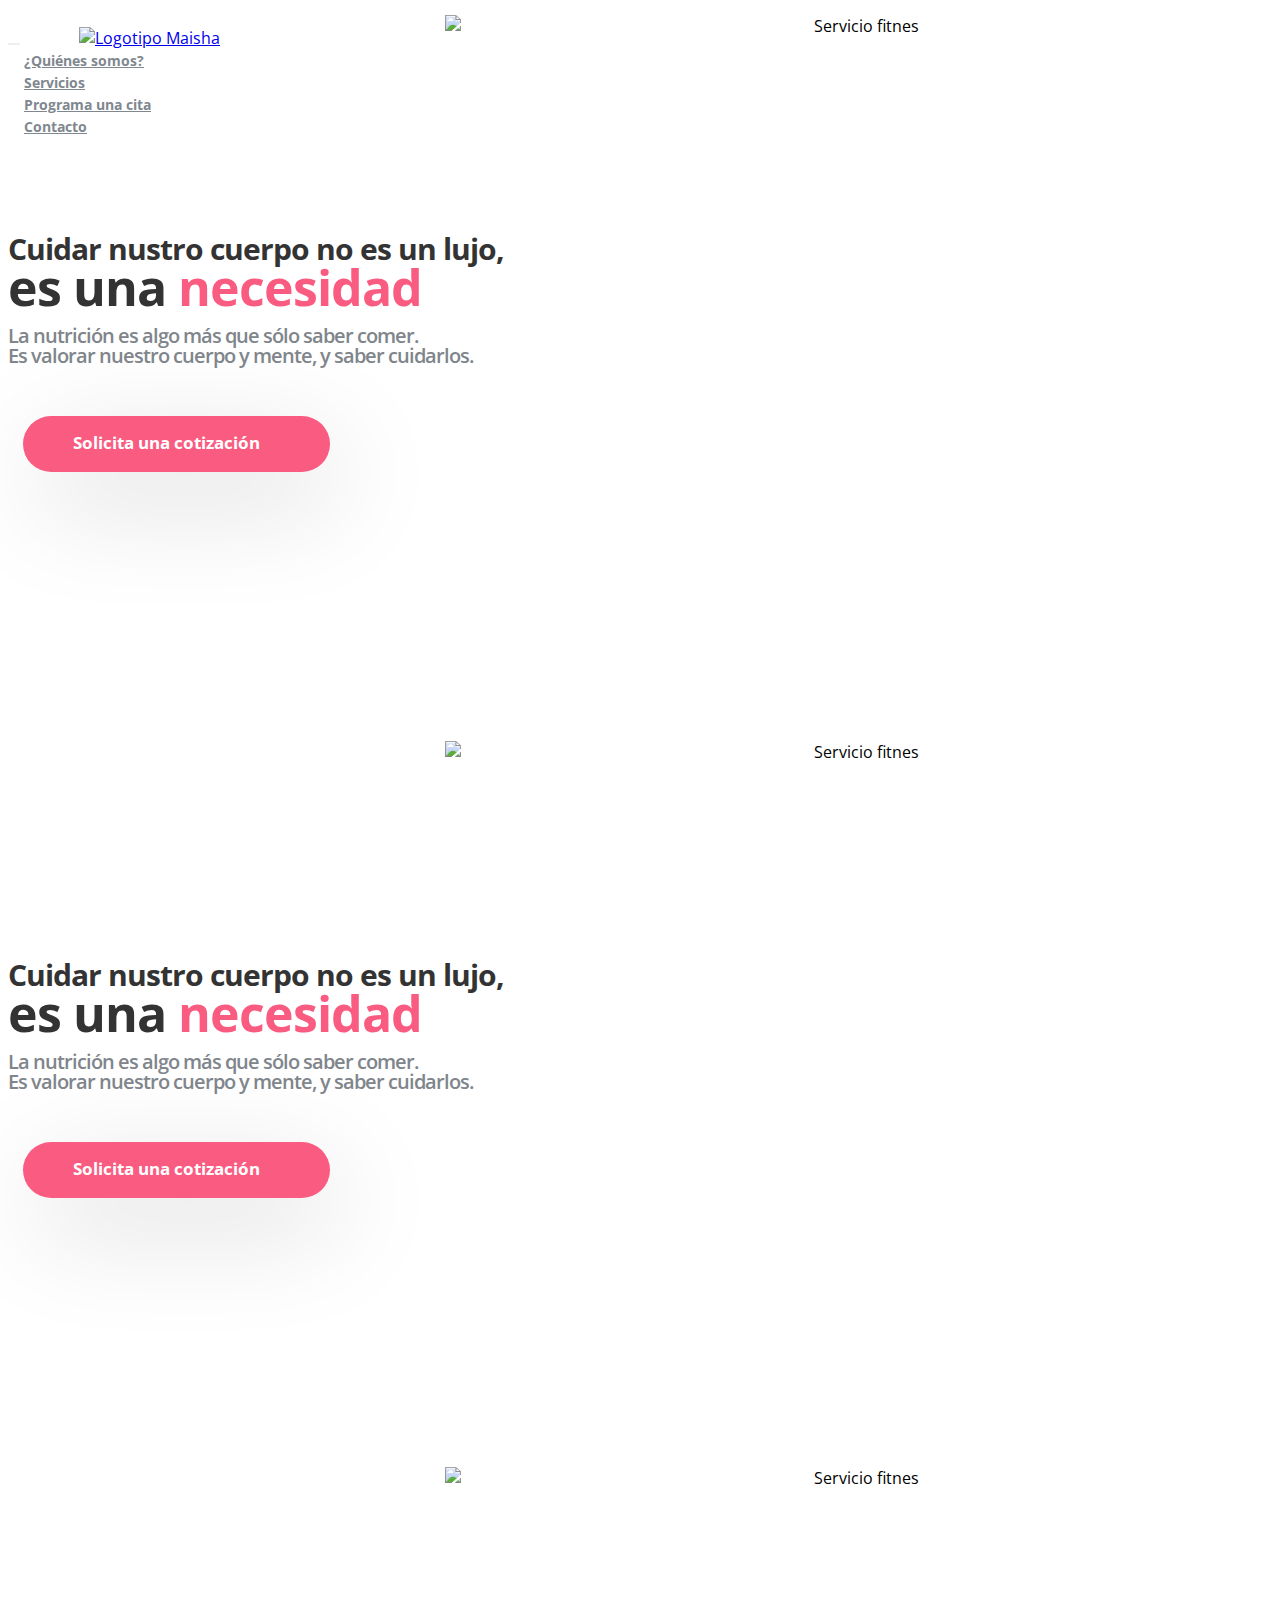
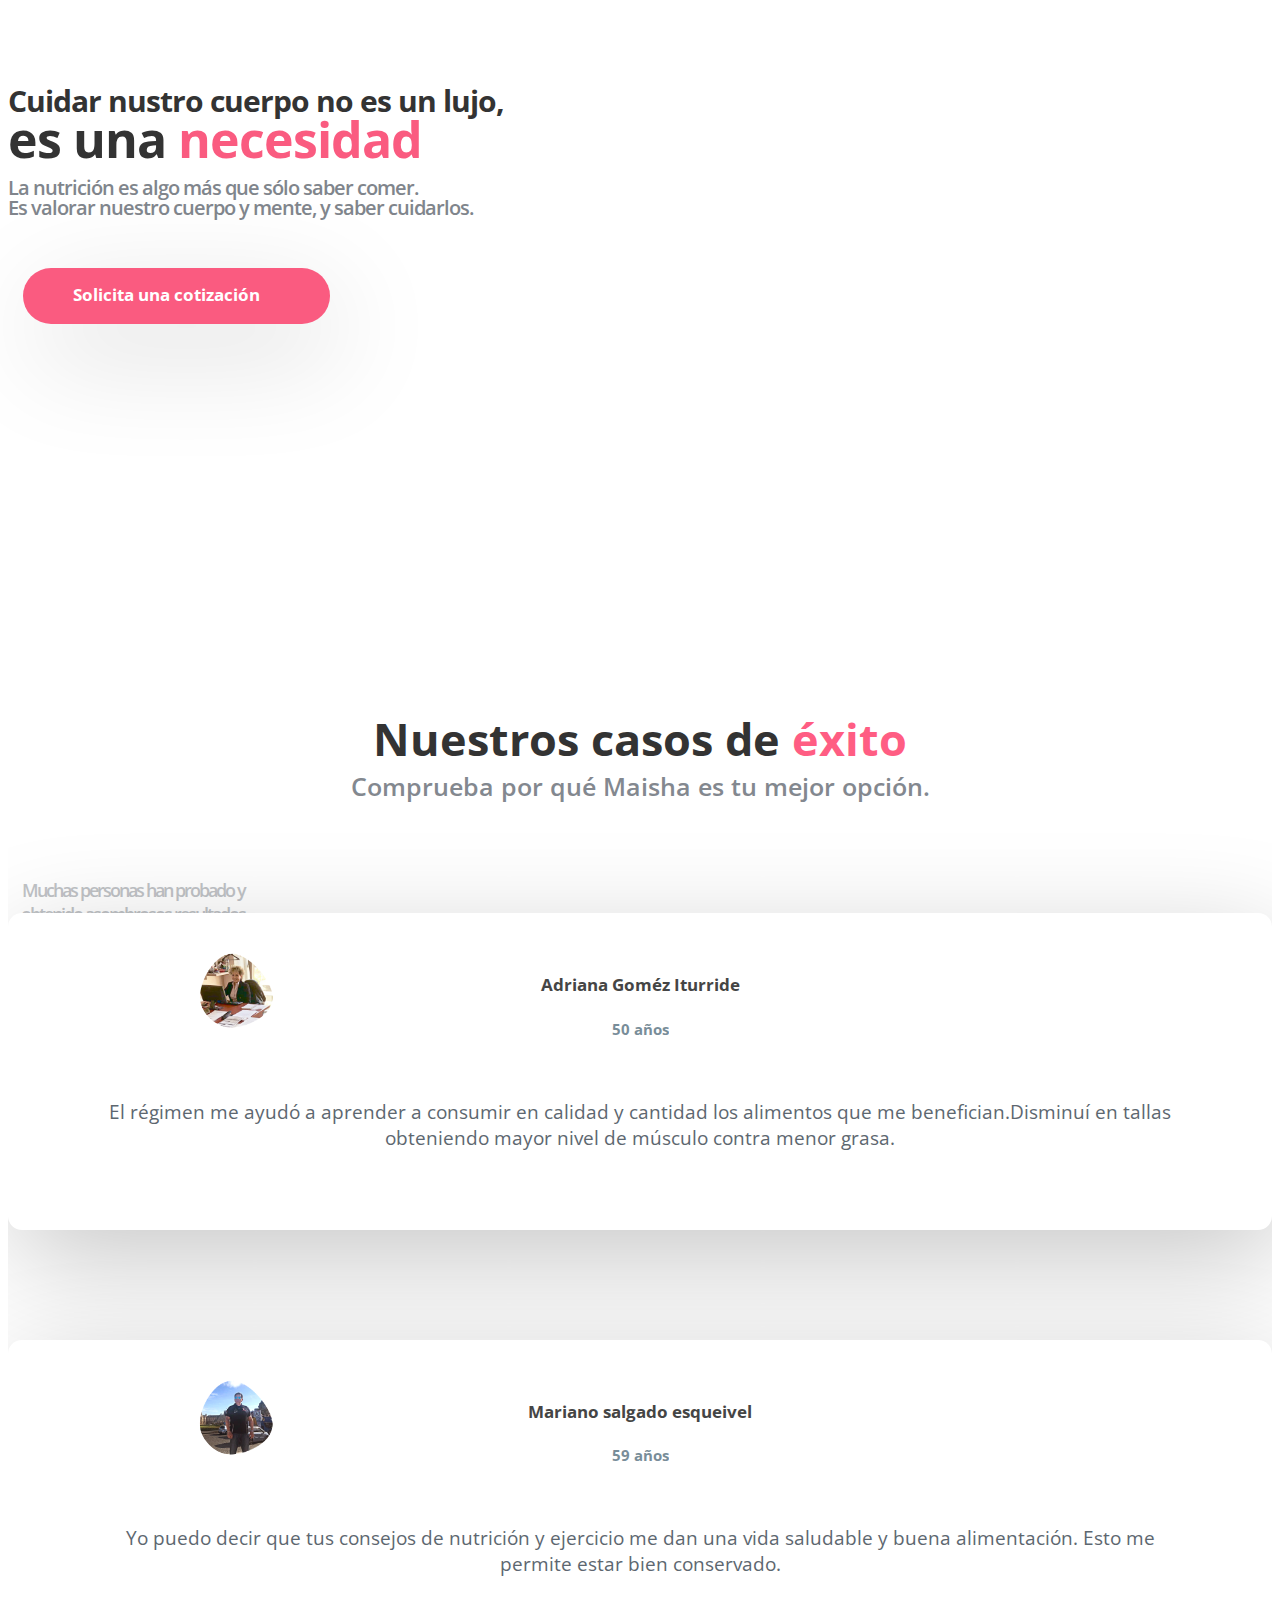
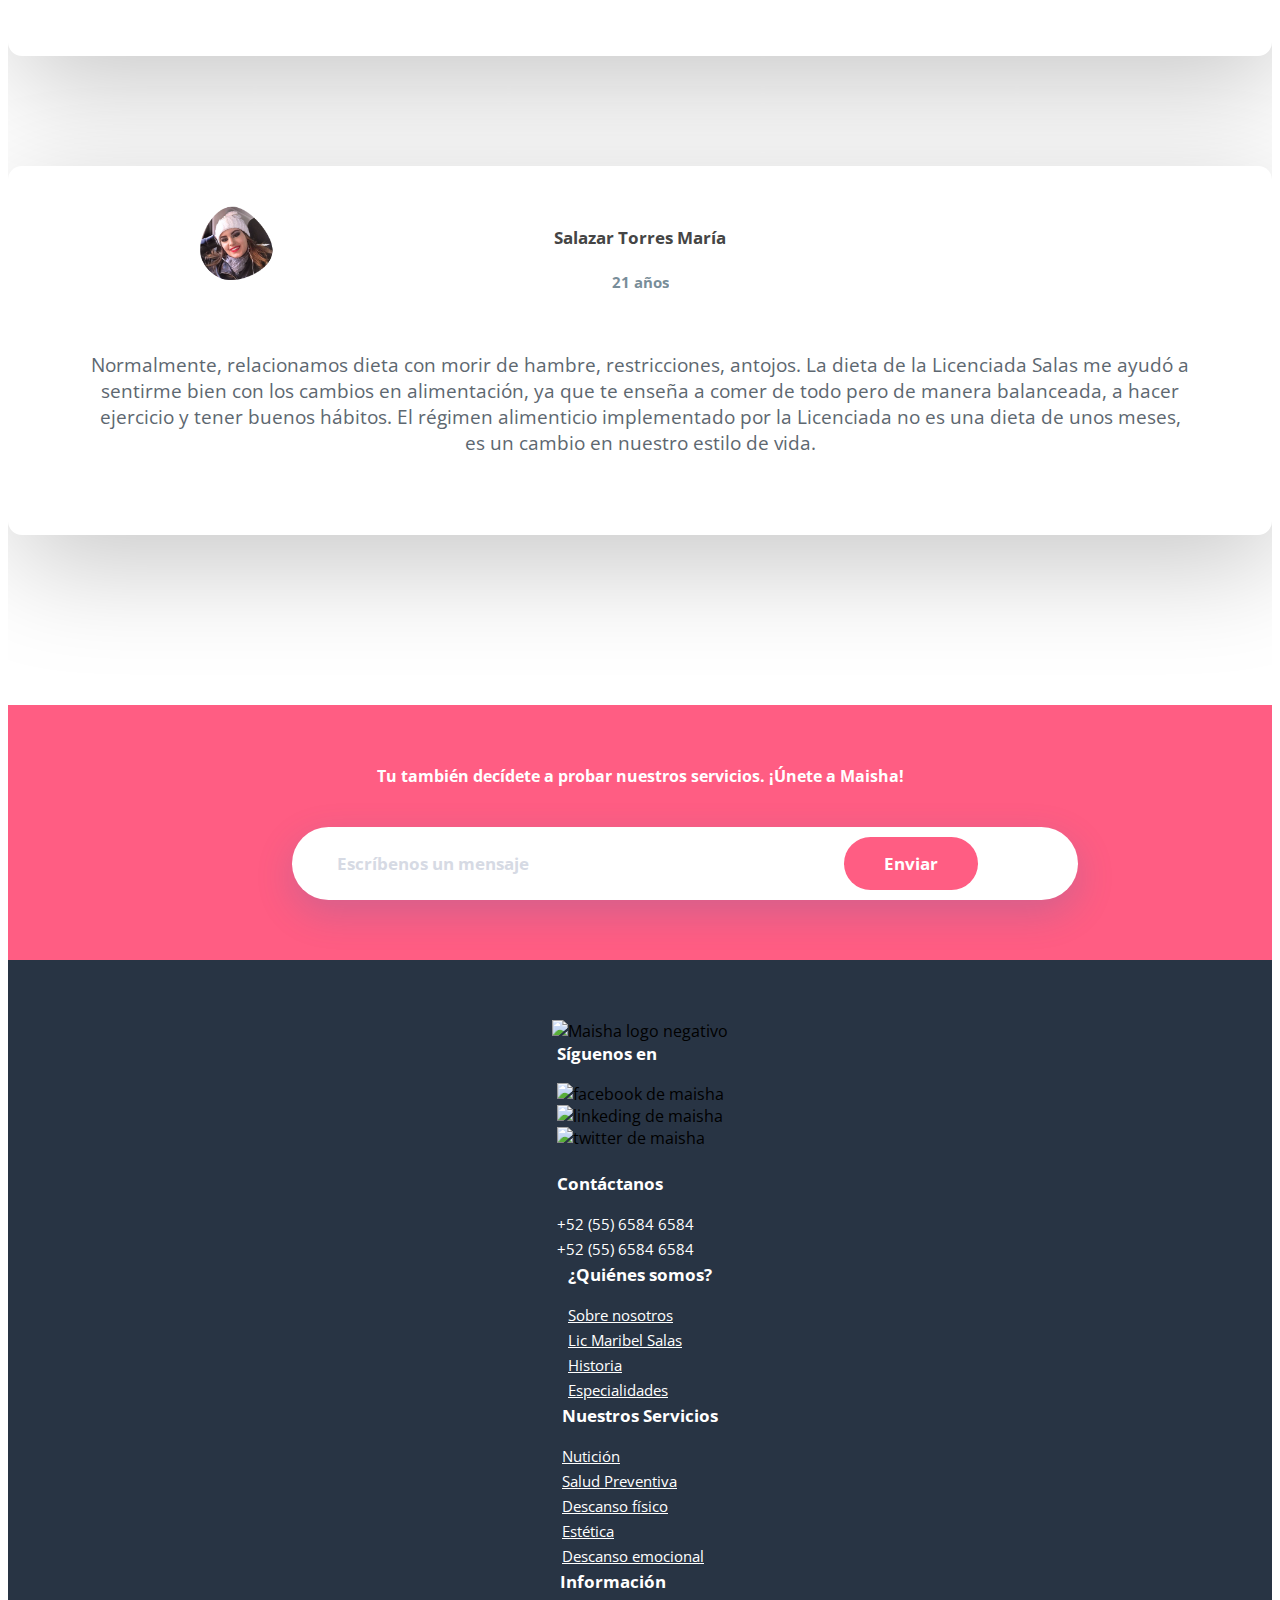
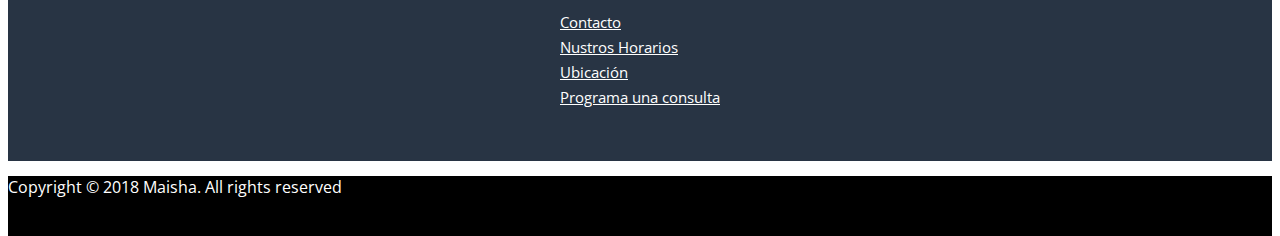
==== commit 77e0c599: "Update index.html" ====
--- a/index.html
+++ b/index.html
@@ -10,18 +10,27 @@
 <link rel="stylesheet" type="text/css" href="css/slick.css">
 <link rel="stylesheet" type="text/css" href="css/style.css">
 </head>
-
+    <style>
+        #logo{ 
+            width: 235px;
+        }
+        @media (max-width: 768px) {
+            #logo {
+                width:135px;
+            }
+        }
+    </style>
 <body>
 <nav id="mainNav" class="navbar navbar-default navbar-full">
     <div class="container container-nav">
         <div class="navbar-header">
-            <button aria-expanded="false" type="button" class="navbar-toggle collapsed" data-toggle="collapse" data-target="#bs" style="margin-top:70px;margin-right:40px;">
+            <button aria-expanded="false" type="button" class="navbar-toggle collapsed" data-toggle="collapse" data-target="#bs" style="margin-top:35px;margin-right:40px;">
                 <span class="icon-bar"></span>
                 <span class="icon-bar"></span>
                 <span class="icon-bar"></span>
             </button>
             <a class="navbar-brand page-scroll" href="index.html">
-                <img src="images/logo_maisha.png" alt="Logotipo Maisha" style="width:235px;">
+                <img src="images/logo_maisha.png" alt="Logotipo Maisha" id="logo">
             </a>
         </div>
         <div style="height: 1px;" role="main" aria-expanded="false" class="navbar-collapse collapse" id="bs">
--- a/css/style.css
+++ b/css/style.css
@@ -857,7 +857,13 @@
 .domain-search-holder input[type="submit"]:focus{
     background-color: #ff5d83;
 }
-
+.overlay__cita {
+    position: absolute;
+    bottom: 75px;
+    right: 30%;
+    opacity: 0;
+    margin: 20px;
+}
 .domain-search-holder ::-webkit-input-placeholder {color: #d6dae4;}
 .domain-search-holder :-moz-placeholder {color: #d6dae4;}
 .domain-search-holder ::-moz-placeholder {color: #d6dae4;}
@@ -3244,7 +3250,8 @@
         margin-bottom: 22px;
     }
     #testimonials #testimonials-slider .details-holder p {
-        font-size: 16px;
+        font-size: 14px;
+        text-align: left;
     }
     #testimonials #testimonials-slider .slick-prev:after {
         font-size: 25px;
@@ -3333,10 +3340,44 @@
     #mini-header.signup .menu-holder ul.main-links li a.sign-button:focus{
         background-color: #0080d9;
     }
+    #info-whitebg img {
+        display: none;
+    }
+    #info-whitebg {
+    background-image: none;
+    }
+    .tittle_withe{
+      margin-left: 0;
+      margin-top: 100px;
+    }
+    #africa{
+      display: none;
+    }
+    .article-text{
+      text-align: left;
+      font-weight: 600;
+    }
+    .article-qoute{
+      font-size: 23px;
+      text-align: left;
+    }
+    .overlay__item .box{
+      position: absolute;
+      top: -200px;
+      width: 500px;
+    }
+    .overlay__cita{
+      position: absolute;
+      bottom: 0;
+      right: 0;
+      opacity: 0;
+      width: calc(100% - 40px);
+      margin: 20px;
+    }
 }
 @media (max-width: 480px) {
     #main-slider .slide{
-        padding-top: 130px;
+        padding-top: 80px;
         margin-bottom: 0;
         padding-bottom: 160px;
     }
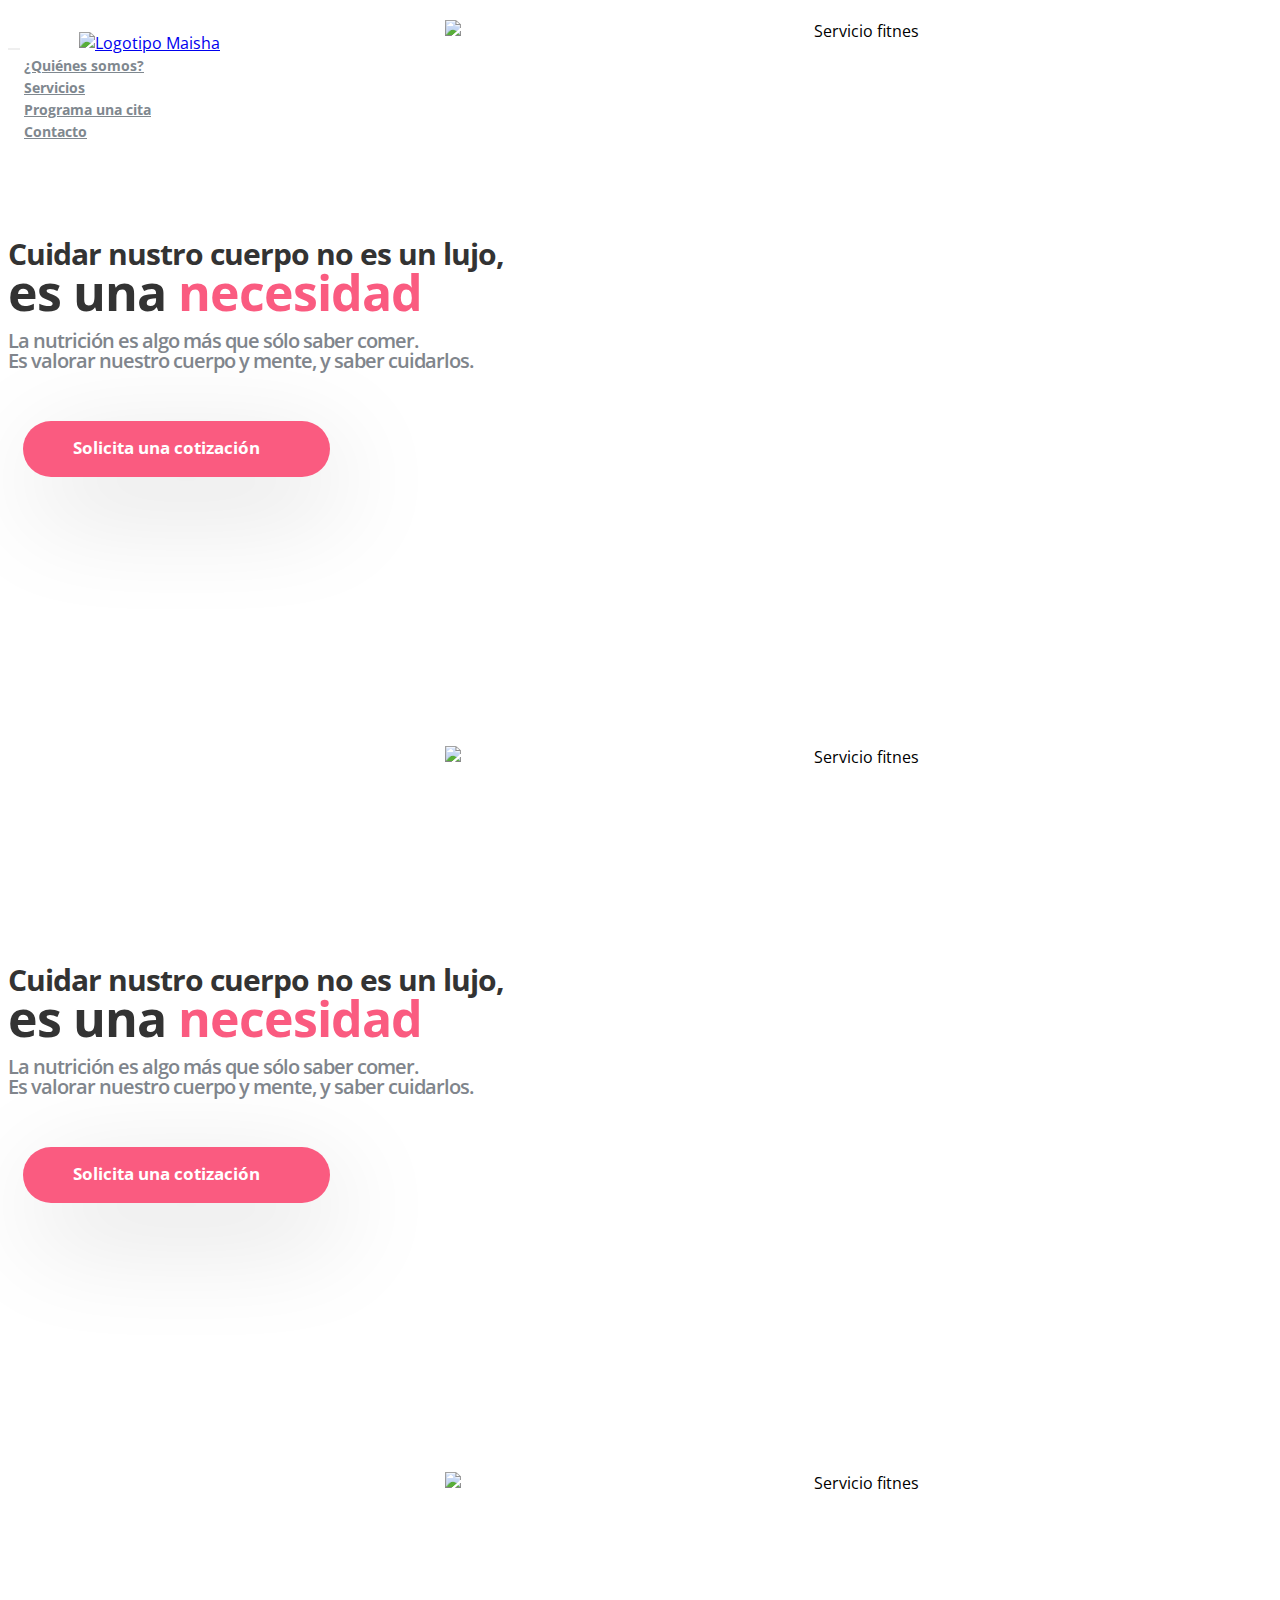
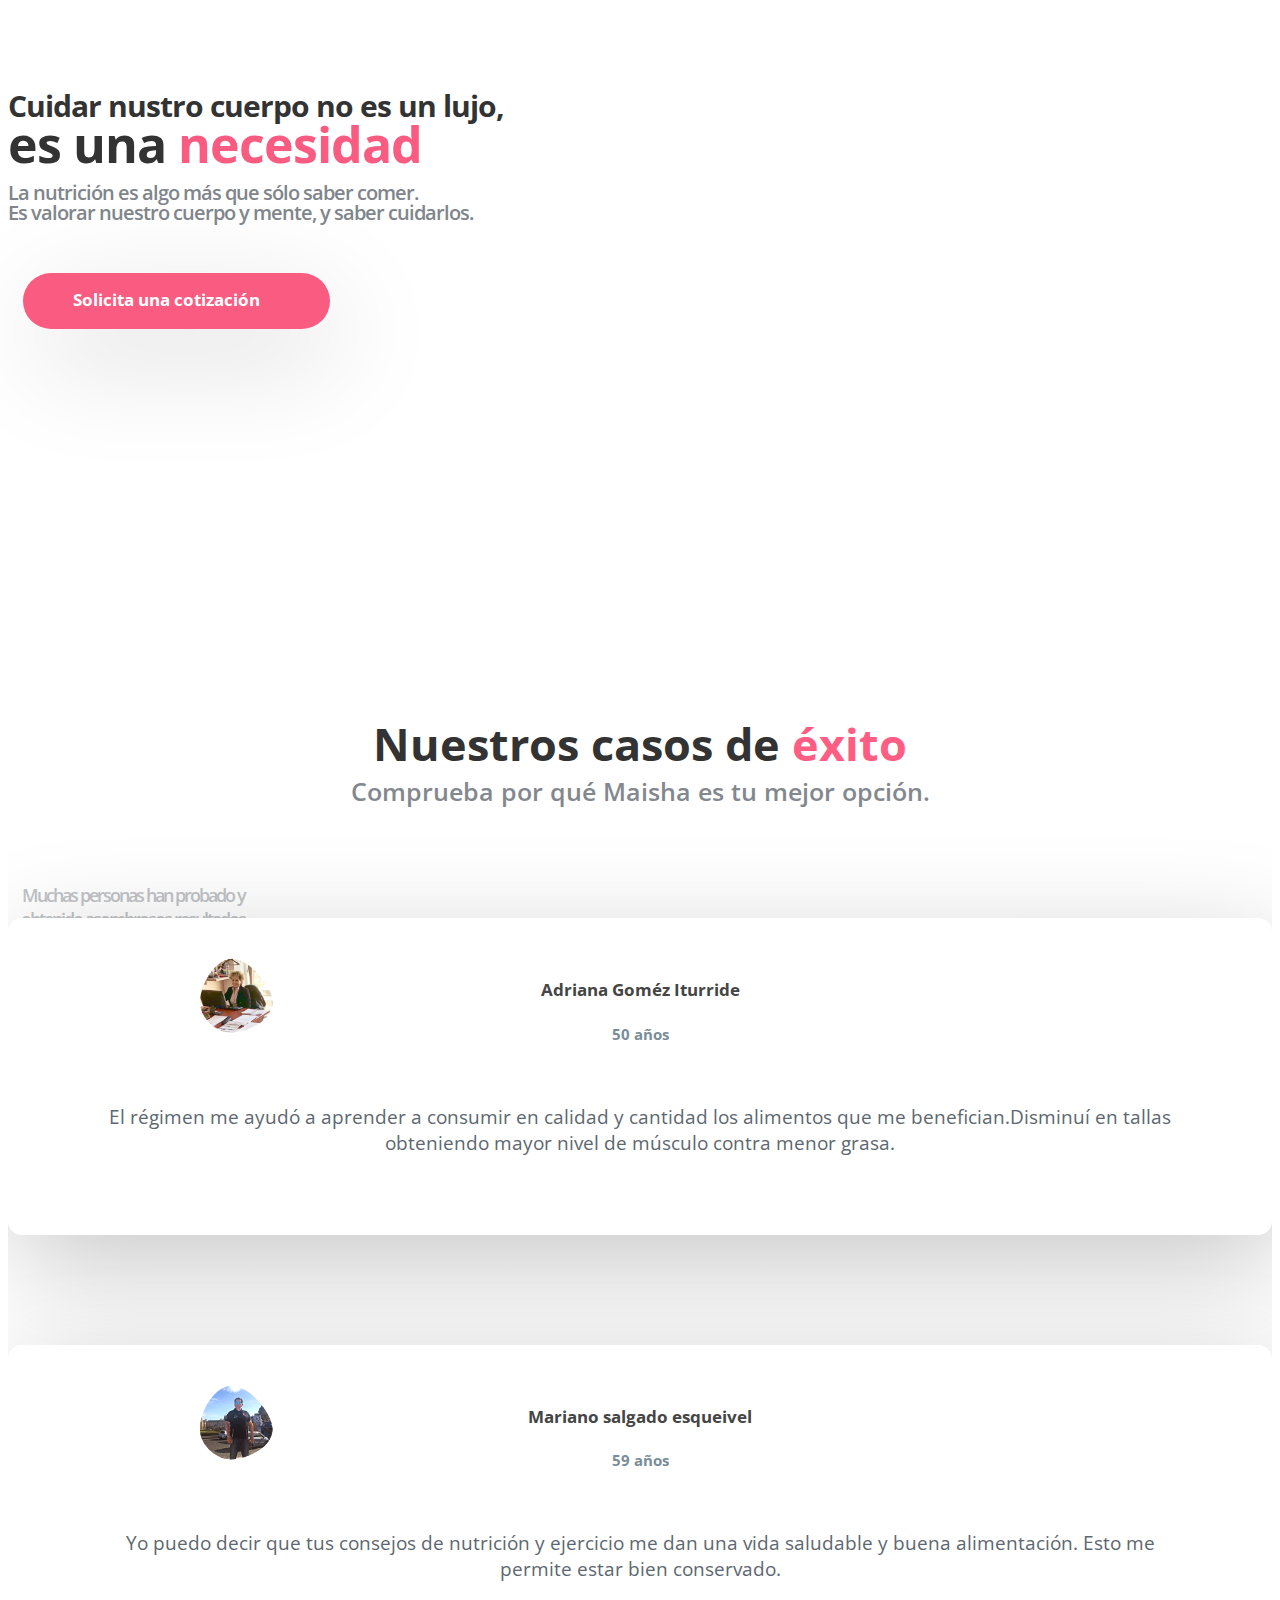
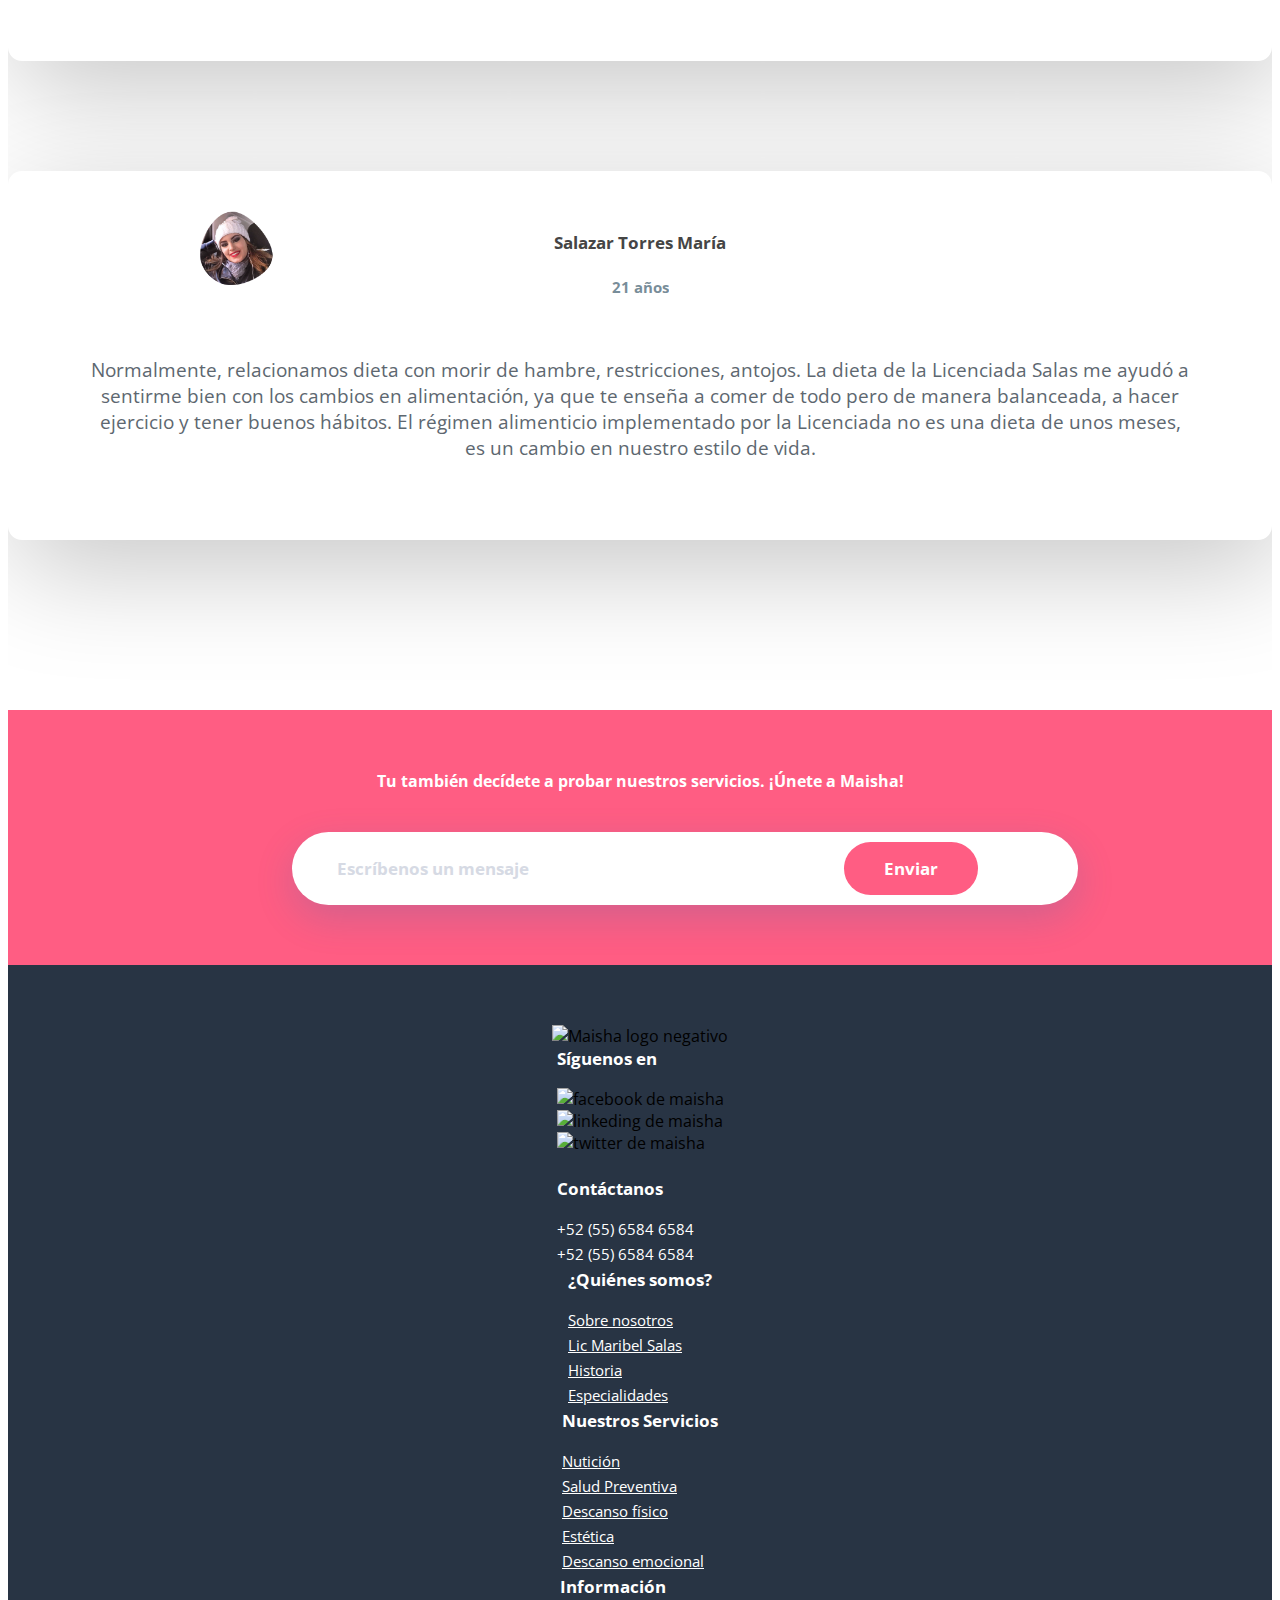
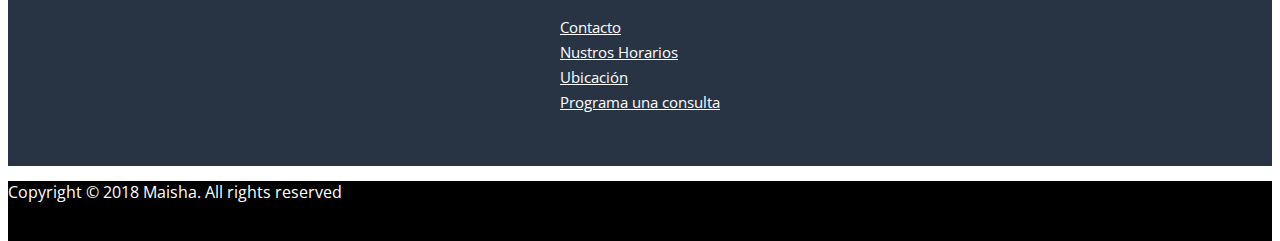
==== commit 9132e7d5: "Update index.html" ====
--- a/index.html
+++ b/index.html
@@ -24,7 +24,7 @@
 <nav id="mainNav" class="navbar navbar-default navbar-full">
     <div class="container container-nav">
         <div class="navbar-header">
-            <button aria-expanded="false" type="button" class="navbar-toggle collapsed" data-toggle="collapse" data-target="#bs" style="margin-top:35px;margin-right:40px;">
+            <button aria-expanded="false" type="button" class="navbar-toggle collapsed" data-toggle="collapse" data-target="#bs" style="margin-top:40px;margin-right:40px;">
                 <span class="icon-bar"></span>
                 <span class="icon-bar"></span>
                 <span class="icon-bar"></span>
